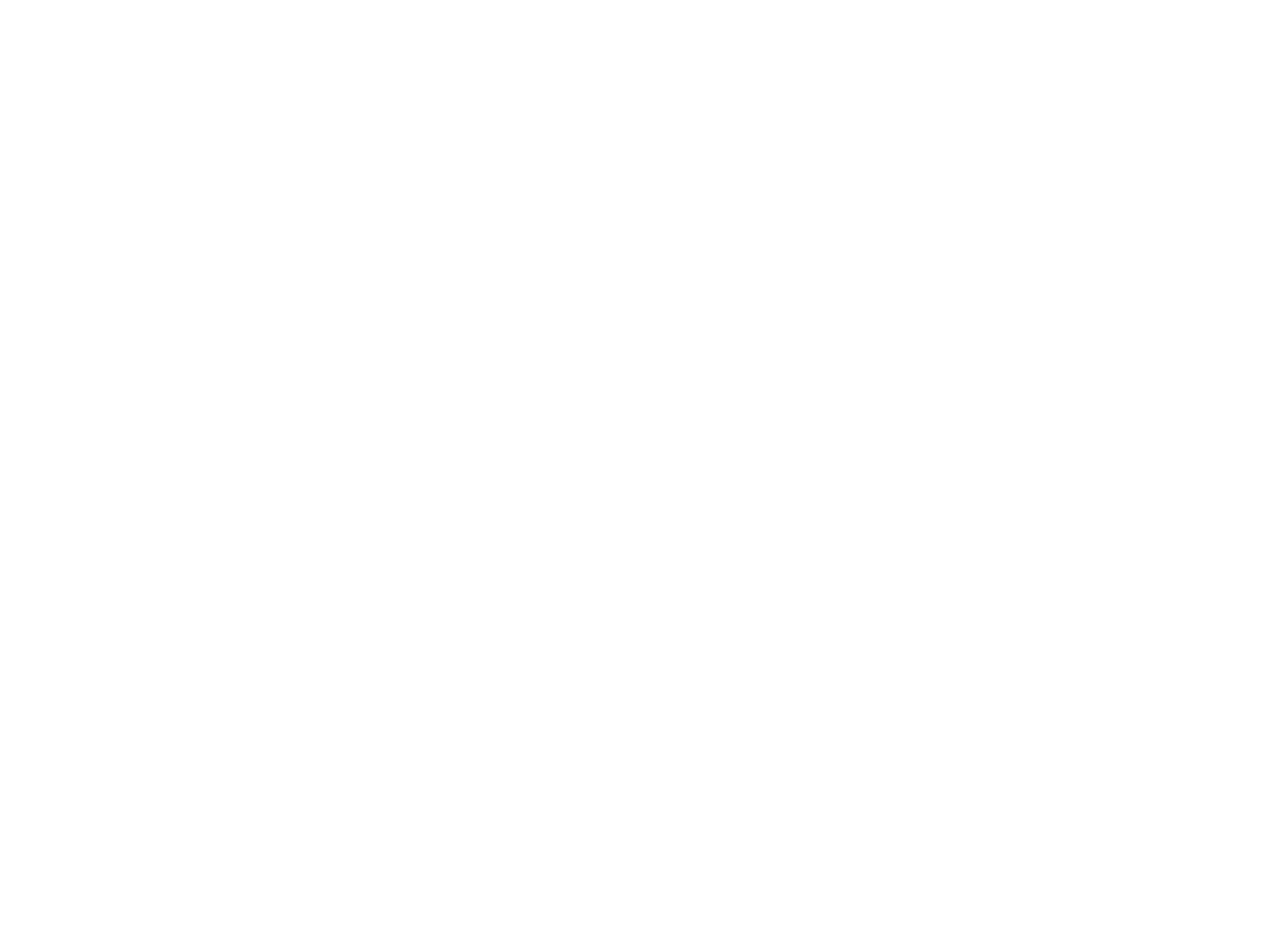
==== index.html @ be469f43 "Add files via upload" ====
<!DOCTYPE html>
<html class="nojs html css_verticalspacer" lang="en-GB">
 <head>

  <meta http-equiv="Content-type" content="text/html;charset=UTF-8"/>
  <meta name="generator" content="2018.1.0.386"/>
  <meta name="viewport" content="width=device-width, initial-scale=1.0"/>
  
  <script type="text/javascript">
   // Update the 'nojs'/'js' class on the html node
document.documentElement.className = document.documentElement.className.replace(/\bnojs\b/g, 'js');

// Check that all required assets are uploaded and up-to-date
if(typeof Muse == "undefined") window.Muse = {}; window.Muse.assets = {"required":["museutils.js", "museconfig.js", "jquery.musepolyfill.bgsize.js", "jquery.watch.js", "require.js", "index.css"], "outOfDate":[]};
</script>
  
  <title>Home</title>
  <!-- CSS -->
  <link rel="stylesheet" type="text/css" href="css/site_global.css?crc=279173372"/>
  <link rel="stylesheet" type="text/css" href="css/master_a-master.css?crc=4163233869"/>
  <link rel="stylesheet" type="text/css" href="css/index.css?crc=4163771346" id="pagesheet"/>
   </head>
 <body class="museBGSize">

  <div class="clearfix borderbox" id="page"><!-- group -->
   <div class="clearfix grpelem" id="pu462-4"><!-- column -->
    <div class="OLM-H1 clearfix colelem" id="u462-4"><!-- content -->
     <p>HEAL YOUR LIFE</p>
    </div>
    <div class="OLM-H2 clearfix colelem" id="u465-4"><!-- content -->
     <h2>NLP CAOCHING</h2>
    </div>
   </div>
   <a class="nonblock nontext clearfix grpelem" id="u468-4" href="contact-us.html"><!-- content --><h2 class="OLM-H2">Contact Me</h2></a>
   <div class="verticalspacer" data-offset-top="0" data-content-above-spacer="217" data-content-below-spacer="99" data-sizePolicy="fixed" data-pintopage="page_fixedLeft"></div>
   <div class="clearfix grpelem" id="u449-30"><!-- content -->
    <p>NLP may be the most powerful vehicle for change in existence” Modern Psychology“ NLP could be the most important synthesis of knowledge about human communication” New Scientist Neuro Linguistic Programming</p>
    <p>&nbsp;</p>
    <p>&nbsp;</p>
    <p>Hello Gorgeous People</p>
    <p>&nbsp;</p>
    <p>My name is Gayle and I am a Trainer and Master practitioner and Coach of NLP.&nbsp; Neuro Linguistic Programming was created by two geniuses, Drs Richard Bandler and John Grinder, who studied excellence in humans and discovered how to replicate it in others.</p>
    <p>&nbsp;</p>
    <p>For over 20 years it has been my privilege to help 100s of people break through their barriers and find more personal joy and fulfilment in their lives.&nbsp; But don’t take my word for it.</p>
    <p>&nbsp;</p>
    <p>Here are a few of many testimonials from satisfied clients:</p>
    <p>&nbsp;</p>
    <p>“I have always thought that once you get to a certain age it is hard to change your ways and all the bad habits which you’ve acquired genetically or learned habits. You …. Have enabled my mind to acquire a new window of understanding, ….. you ….. helped me face and transford my mind after years of abuse, neglect, drugs amongst other genetic misfortunes. …… More importantly I’ve had some financial problems and by having one session with you those financial difficulties have seemed to almost vanish with this renewed method of thinking from you.</p>
    <p>&nbsp;</p>
    <p>Thanks for everything” Jack K.&nbsp; Music Publisher and hit song writer.</p>
    <p>&nbsp;</p>
    <p>“As soon as I finished the session with Gayle I felt a big part of my life, which has been holding me back since childhood, had shifted.&nbsp; My perspective had changed and I felt a lot more empowered.&nbsp; Physically I feel so much lighter now because a huge burden has been lifted off me emotionally.</p>
    <p>&nbsp;</p>
    <p>It is now 3 weeks later and I feel the improvements have integrated into my life”. Julie S. (sexual abuse in childhood)</p>
    <p>&nbsp;</p>
   </div>
  </div>
  <!-- Other scripts -->
  <script type="text/javascript">
   // Decide whether to suppress missing file error or not based on preference setting
var suppressMissingFileError = false
</script>
  <script type="text/javascript">
   window.Muse.assets.check=function(c){if(!window.Muse.assets.checked){window.Muse.assets.checked=!0;var b={},d=function(a,b){if(window.getComputedStyle){var c=window.getComputedStyle(a,null);return c&&c.getPropertyValue(b)||c&&c[b]||""}if(document.documentElement.currentStyle)return(c=a.currentStyle)&&c[b]||a.style&&a.style[b]||"";return""},a=function(a){if(a.match(/^rgb/))return a=a.replace(/\s+/g,"").match(/([\d\,]+)/gi)[0].split(","),(parseInt(a[0])<<16)+(parseInt(a[1])<<8)+parseInt(a[2]);if(a.match(/^\#/))return parseInt(a.substr(1),
16);return 0},f=function(f){for(var g=document.getElementsByTagName("link"),j=0;j<g.length;j++)if("text/css"==g[j].type){var l=(g[j].href||"").match(/\/?css\/([\w\-]+\.css)\?crc=(\d+)/);if(!l||!l[1]||!l[2])break;b[l[1]]=l[2]}g=document.createElement("div");g.className="version";g.style.cssText="display:none; width:1px; height:1px;";document.getElementsByTagName("body")[0].appendChild(g);for(j=0;j<Muse.assets.required.length;){var l=Muse.assets.required[j],k=l.match(/([\w\-\.]+)\.(\w+)$/),i=k&&k[1]?
k[1]:null,k=k&&k[2]?k[2]:null;switch(k.toLowerCase()){case "css":i=i.replace(/\W/gi,"_").replace(/^([^a-z])/gi,"_$1");g.className+=" "+i;i=a(d(g,"color"));k=a(d(g,"backgroundColor"));i!=0||k!=0?(Muse.assets.required.splice(j,1),"undefined"!=typeof b[l]&&(i!=b[l]>>>24||k!=(b[l]&16777215))&&Muse.assets.outOfDate.push(l)):j++;g.className="version";break;case "js":j++;break;default:throw Error("Unsupported file type: "+k);}}c?c().jquery!="1.8.3"&&Muse.assets.outOfDate.push("jquery-1.8.3.min.js"):Muse.assets.required.push("jquery-1.8.3.min.js");
g.parentNode.removeChild(g);if(Muse.assets.outOfDate.length||Muse.assets.required.length)g="Some files on the server may be missing or incorrect. Clear browser cache and try again. If the problem persists please contact website author.",f&&Muse.assets.outOfDate.length&&(g+="\nOut of date: "+Muse.assets.outOfDate.join(",")),f&&Muse.assets.required.length&&(g+="\nMissing: "+Muse.assets.required.join(",")),suppressMissingFileError?(g+="\nUse SuppressMissingFileError key in AppPrefs.xml to show missing file error pop up.",console.log(g)):alert(g)};location&&location.search&&location.search.match&&location.search.match(/muse_debug/gi)?
setTimeout(function(){f(!0)},5E3):f()}};
var muse_init=function(){require.config({baseUrl:""});require(["jquery","museutils","whatinput","jquery.musepolyfill.bgsize","jquery.watch"],function(c){var $ = c;$(document).ready(function(){try{
window.Muse.assets.check($);/* body */
Muse.Utils.transformMarkupToFixBrowserProblemsPreInit();/* body */
Muse.Utils.prepHyperlinks(true);/* body */
Muse.Utils.makeButtonsVisibleAfterSettingMinWidth();/* body */
Muse.Utils.fullPage('#page');/* 100% height page */
Muse.Utils.showWidgetsWhenReady();/* body */
Muse.Utils.transformMarkupToFixBrowserProblems();/* body */
}catch(b){if(b&&"function"==typeof b.notify?b.notify():Muse.Assert.fail("Error calling selector function: "+b),false)throw b;}})})};

</script>
  <!-- RequireJS script -->
  <script src="scripts/require.js?crc=7928878" type="text/javascript" async data-main="scripts/museconfig.js?crc=4286661555" onload="if (requirejs) requirejs.onError = function(requireType, requireModule) { if (requireType && requireType.toString && requireType.toString().indexOf && 0 <= requireType.toString().indexOf('#scripterror')) window.Muse.assets.check(); }" onerror="window.Muse.assets.check();"></script>
   </body>
</html>
---- css/site_global.css ----
html{min-height:100%;min-width:100%;-ms-text-size-adjust:none;}body,div,dl,dt,dd,ul,ol,li,nav,h1,h2,h3,h4,h5,h6,pre,code,form,fieldset,legend,input,button,textarea,p,blockquote,th,td,a{margin:0px;padding:0px;border-width:0px;border-style:solid;border-color:transparent;-webkit-transform-origin:left top;-ms-transform-origin:left top;-o-transform-origin:left top;transform-origin:left top;background-repeat:no-repeat;}button.submit-btn{-moz-box-sizing:content-box;-webkit-box-sizing:content-box;box-sizing:content-box;}.transition{-webkit-transition-property:background-image,background-position,background-color,border-color,border-radius,color,font-size,font-style,font-weight,letter-spacing,line-height,text-align,box-shadow,text-shadow,opacity;transition-property:background-image,background-position,background-color,border-color,border-radius,color,font-size,font-style,font-weight,letter-spacing,line-height,text-align,box-shadow,text-shadow,opacity;}.transition *{-webkit-transition:inherit;transition:inherit;}table{border-collapse:collapse;border-spacing:0px;}fieldset,img{border:0px;border-style:solid;-webkit-transform-origin:left top;-ms-transform-origin:left top;-o-transform-origin:left top;transform-origin:left top;}address,caption,cite,code,dfn,em,strong,th,var,optgroup{font-style:inherit;font-weight:inherit;}del,ins{text-decoration:none;}li{list-style:none;}caption,th{text-align:left;}h1,h2,h3,h4,h5,h6{font-size:100%;font-weight:inherit;}input,button,textarea,select,optgroup,option{font-family:inherit;font-size:inherit;font-style:inherit;font-weight:inherit;}.form-grp input,.form-grp textarea{-webkit-appearance:none;-webkit-border-radius:0;}body{font-family:Arial, Helvetica Neue, Helvetica, sans-serif;text-align:left;font-size:14px;line-height:17px;word-wrap:break-word;text-rendering:optimizeLegibility;-moz-font-feature-settings:'liga';-ms-font-feature-settings:'liga';-webkit-font-feature-settings:'liga';font-feature-settings:'liga';}a:link{color:#0000FF;text-decoration:underline;}a:visited{color:#800080;text-decoration:underline;}a:hover{color:#0000FF;text-decoration:underline;}a:active{color:#EE0000;text-decoration:underline;}a.nontext{color:black;text-decoration:none;font-style:normal;font-weight:normal;}.normal_text{color:#000000;direction:ltr;font-family:Arial, Helvetica Neue, Helvetica, sans-serif;font-size:14px;font-style:normal;font-weight:normal;letter-spacing:0px;line-height:17px;text-align:left;text-decoration:none;text-indent:0px;text-transform:none;vertical-align:0px;padding:0px;}.OLM-H2{color:#FFFFFF;font-family:Arial, Helvetica Neue, Helvetica, sans-serif;font-size:14px;padding:0px;}.OLM-H1{color:#FFFFFF;font-family:Trebuchet, Trebuchet MS, Tahoma, Arial, sans-serif;font-size:17px;font-weight:bold;padding:0px;}.list0 li:before{position:absolute;right:100%;letter-spacing:0px;text-decoration:none;font-weight:normal;font-style:normal;}.rtl-list li:before{right:auto;left:100%;}.nls-None > li:before,.nls-None .list3 > li:before,.nls-None .list6 > li:before{margin-right:6px;content:'•';}.nls-None .list1 > li:before,.nls-None .list4 > li:before,.nls-None .list7 > li:before{margin-right:6px;content:'○';}.nls-None,.nls-None .list1,.nls-None .list2,.nls-None .list3,.nls-None .list4,.nls-None .list5,.nls-None .list6,.nls-None .list7,.nls-None .list8{padding-left:34px;}.nls-None.rtl-list,.nls-None .list1.rtl-list,.nls-None .list2.rtl-list,.nls-None .list3.rtl-list,.nls-None .list4.rtl-list,.nls-None .list5.rtl-list,.nls-None .list6.rtl-list,.nls-None .list7.rtl-list,.nls-None .list8.rtl-list{padding-left:0px;padding-right:34px;}.nls-None .list2 > li:before,.nls-None .list5 > li:before,.nls-None .list8 > li:before{margin-right:6px;content:'-';}.nls-None.rtl-list > li:before,.nls-None .list1.rtl-list > li:before,.nls-None .list2.rtl-list > li:before,.nls-None .list3.rtl-list > li:before,.nls-None .list4.rtl-list > li:before,.nls-None .list5.rtl-list > li:before,.nls-None .list6.rtl-list > li:before,.nls-None .list7.rtl-list > li:before,.nls-None .list8.rtl-list > li:before{margin-right:0px;margin-left:6px;}.TabbedPanelsTab{white-space:nowrap;}.MenuBar .MenuBarView,.MenuBar .SubMenuView{display:block;list-style:none;}.MenuBar .SubMenu{display:none;position:absolute;}.NoWrap{white-space:nowrap;word-wrap:normal;}.rootelem{margin-left:auto;margin-right:auto;}.colelem{display:inline;float:left;clear:both;}.clearfix:after{content:"\0020";visibility:hidden;display:block;height:0px;clear:both;}*:first-child+html .clearfix{zoom:1;}.clip_frame{overflow:hidden;}.popup_anchor{position:relative;width:0px;height:0px;}.allow_click_through *{pointer-events:auto;}.popup_element{z-index:100000;}.svg{display:block;vertical-align:top;}span.wrap{content:'';clear:left;display:block;}span.actAsInlineDiv{display:inline-block;}.position_content,.excludeFromNormalFlow{float:left;}.preload_images{position:absolute;overflow:hidden;left:-9999px;top:-9999px;height:1px;width:1px;}.preload{height:1px;width:1px;}.animateStates{-webkit-transition:0.3s ease-in-out;-moz-transition:0.3s ease-in-out;-o-transition:0.3s ease-in-out;transition:0.3s ease-in-out;}[data-whatinput="mouse"] *:focus,[data-whatinput="touch"] *:focus,input:focus,textarea:focus{outline:none;}textarea{resize:none;overflow:auto;}.allow_click_through,.fld-prompt{pointer-events:none;}.wrapped-input{position:absolute;top:0px;left:0px;background:transparent;border:none;}.submit-btn{z-index:50000;cursor:pointer;}.anchor_item{width:22px;height:18px;}.MenuBar .SubMenuVisible,.MenuBarVertical .SubMenuVisible,.MenuBar .SubMenu .SubMenuVisible,.popup_element.Active,span.actAsPara,.actAsDiv,a.nonblock.nontext,img.block{display:block;}.widget_invisible,.js .invi,.js .mse_pre_init{visibility:hidden;}.ose_ei{visibility:hidden;z-index:0;}.no_vert_scroll{overflow-y:hidden;}.always_vert_scroll{overflow-y:scroll;}.always_horz_scroll{overflow-x:scroll;}.fullscreen{overflow:hidden;left:0px;top:0px;position:fixed;height:100%;width:100%;-moz-box-sizing:border-box;-webkit-box-sizing:border-box;-ms-box-sizing:border-box;box-sizing:border-box;}.fullwidth{position:absolute;}.borderbox{-moz-box-sizing:border-box;-webkit-box-sizing:border-box;-ms-box-sizing:border-box;box-sizing:border-box;}.scroll_wrapper{position:absolute;overflow:auto;left:0px;right:0px;top:0px;bottom:0px;padding-top:0px;padding-bottom:0px;margin-top:0px;margin-bottom:0px;}.browser_width > *{position:absolute;left:0px;right:0px;}.grpelem,.accordion_wrapper{display:inline;float:left;}.fld-checkbox input[type=checkbox],.fld-radiobutton input[type=radio]{position:absolute;overflow:hidden;clip:rect(0px, 0px, 0px, 0px);height:1px;width:1px;margin:-1px;padding:0px;border:0px;}.fld-checkbox input[type=checkbox] + label,.fld-radiobutton input[type=radio] + label{display:inline-block;background-repeat:no-repeat;cursor:pointer;float:left;width:100%;height:100%;}.pointer_cursor,.fld-recaptcha-mode,.fld-recaptcha-refresh,.fld-recaptcha-help{cursor:pointer;}p,h1,h2,h3,h4,h5,h6,ol,ul,span.actAsPara{max-height:1000000px;}.superscript{vertical-align:super;font-size:66%;line-height:0px;}.subscript{vertical-align:sub;font-size:66%;line-height:0px;}.horizontalSlideShow{-ms-touch-action:pan-y;touch-action:pan-y;}.verticalSlideShow{-ms-touch-action:pan-x;touch-action:pan-x;}.colelem100,.verticalspacer{clear:both;}.list0 li,.MenuBar .MenuItemContainer,.SlideShowContentPanel .fullscreen img,.css_verticalspacer .verticalspacer{position:relative;}.popup_element.Inactive,.js .disn,.js .an_invi,.hidden,.breakpoint{display:none;}#muse_css_mq{position:absolute;display:none;background-color:#FFFFFE;}.fluid_height_spacer{width:0.01px;}.muse_check_css{display:none;position:fixed;}@media screen and (-webkit-min-device-pixel-ratio:0){body{text-rendering:auto;}}
---- css/master_a-master.css ----
#u462-4{background-color:transparent;line-height:20px;}#u465-4,#u468-4{background-color:transparent;line-height:17px;}
---- css/index.css ----
.version.index{color:#0000F8;background-color:#2E1BD2;}#muse_css_mq{background-color:#FFFFFF;}#page{z-index:1;min-height:845px;background-image:none;border-width:0px;border-color:#000000;background-color:transparent;width:100%;max-width:960px;margin-left:auto;margin-right:auto;}#pu462-4{z-index:2;margin-right:-10000px;margin-top:20px;width:14.8%;margin-left:7.61%;}#u462-4{z-index:2;min-height:22px;position:relative;width:100%;}#u465-4{z-index:6;min-height:23px;margin-top:153px;position:relative;width:78.17%;}#u468-4{z-index:10;min-height:21px;position:relative;margin-right:-10000px;margin-top:20px;width:8.55%;left:60.42%;}.css_verticalspacer .verticalspacer{height:calc(100vh - 316px);}#u449-30{z-index:14;min-height:368px;background-color:transparent;color:#FFFFFF;font-size:12px;line-height:14px;font-family:Verdana, Tahoma, Geneva, sans-serif;position:relative;margin-right:-10000px;margin-top:-626px;width:62.5%;left:7.61%;}.html{background:#FFFFFF url("../images/pexels-k-zoltan-544554-02.jpg?crc=3917514947") no-repeat center center scroll;background-size:cover;}body{position:relative;min-width:320px;padding-bottom:99px;}.verticalspacer{min-height:627px;}
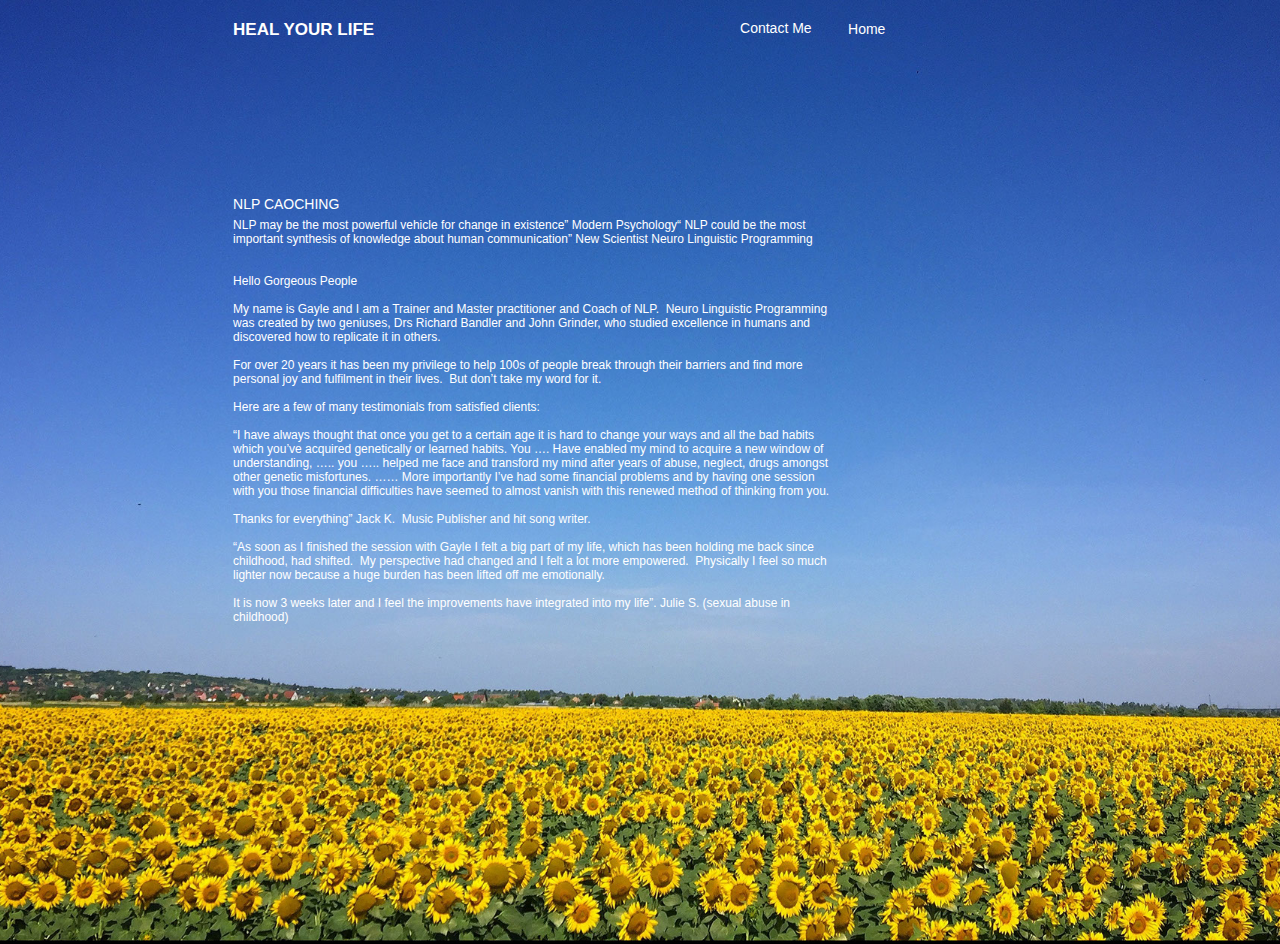
==== commit 04bbe148: "Add files via upload" ====
--- a/index.html
+++ b/index.html
@@ -17,8 +17,8 @@
   <title>Home</title>
   <!-- CSS -->
   <link rel="stylesheet" type="text/css" href="css/site_global.css?crc=279173372"/>
-  <link rel="stylesheet" type="text/css" href="css/master_a-master.css?crc=4163233869"/>
-  <link rel="stylesheet" type="text/css" href="css/index.css?crc=4163771346" id="pagesheet"/>
+  <link rel="stylesheet" type="text/css" href="css/master_a-master.css?crc=483808136"/>
+  <link rel="stylesheet" type="text/css" href="css/index.css?crc=3932527385" id="pagesheet"/>
    </head>
  <body class="museBGSize">
 
@@ -27,12 +27,13 @@
     <div class="OLM-H1 clearfix colelem" id="u462-4"><!-- content -->
      <p>HEAL YOUR LIFE</p>
     </div>
-    <div class="OLM-H2 clearfix colelem" id="u465-4"><!-- content -->
+    <div class="OLM-H2 clearfix colelem" id="u545-4"><!-- content -->
      <h2>NLP CAOCHING</h2>
     </div>
    </div>
    <a class="nonblock nontext clearfix grpelem" id="u468-4" href="contact-us.html"><!-- content --><h2 class="OLM-H2">Contact Me</h2></a>
-   <div class="verticalspacer" data-offset-top="0" data-content-above-spacer="217" data-content-below-spacer="99" data-sizePolicy="fixed" data-pintopage="page_fixedLeft"></div>
+   <a class="nonblock nontext MuseLinkActive clearfix grpelem" id="u557-4" href="index.html"><!-- content --><h2 class="OLM-H2">Home</h2></a>
+   <div class="verticalspacer" data-offset-top="359" data-content-above-spacer="218" data-content-below-spacer="99" data-sizePolicy="fixed" data-pintopage="page_fixedLeft"></div>
    <div class="clearfix grpelem" id="u449-30"><!-- content -->
     <p>NLP may be the most powerful vehicle for change in existence” Modern Psychology“ NLP could be the most important synthesis of knowledge about human communication” New Scientist Neuro Linguistic Programming</p>
     <p>&nbsp;</p>
--- a/css/master_a-master.css
+++ b/css/master_a-master.css
@@ -1 +1 @@
-#u462-4{background-color:transparent;line-height:20px;}#u465-4,#u468-4{background-color:transparent;line-height:17px;}+#u462-4{background-color:transparent;line-height:20px;}#u468-4,#u557-4{background-color:transparent;line-height:17px;}--- a/css/index.css
+++ b/css/index.css
@@ -1 +1 @@
-.version.index{color:#0000F8;background-color:#2E1BD2;}#muse_css_mq{background-color:#FFFFFF;}#page{z-index:1;min-height:845px;background-image:none;border-width:0px;border-color:#000000;background-color:transparent;width:100%;max-width:960px;margin-left:auto;margin-right:auto;}#pu462-4{z-index:2;margin-right:-10000px;margin-top:20px;width:14.8%;margin-left:7.61%;}#u462-4{z-index:2;min-height:22px;position:relative;width:100%;}#u465-4{z-index:6;min-height:23px;margin-top:153px;position:relative;width:78.17%;}#u468-4{z-index:10;min-height:21px;position:relative;margin-right:-10000px;margin-top:20px;width:8.55%;left:60.42%;}.css_verticalspacer .verticalspacer{height:calc(100vh - 316px);}#u449-30{z-index:14;min-height:368px;background-color:transparent;color:#FFFFFF;font-size:12px;line-height:14px;font-family:Verdana, Tahoma, Geneva, sans-serif;position:relative;margin-right:-10000px;margin-top:-626px;width:62.5%;left:7.61%;}.html{background:#FFFFFF url("../images/pexels-k-zoltan-544554-02.jpg?crc=3917514947") no-repeat center center scroll;background-size:cover;}body{position:relative;min-width:320px;padding-bottom:99px;}.verticalspacer{min-height:627px;}+.version.index{color:#0000EA;background-color:#659B19;}#muse_css_mq{background-color:#FFFFFF;}#page{z-index:1;min-height:845px;background-image:none;border-width:0px;border-color:#000000;background-color:transparent;width:100%;max-width:960px;margin-left:auto;margin-right:auto;}#pu462-4{z-index:2;margin-right:-10000px;margin-top:20px;width:14.8%;margin-left:7.61%;}#u462-4{z-index:2;min-height:22px;position:relative;width:100%;}#u545-4{z-index:44;min-height:23px;background-color:transparent;line-height:17px;margin-top:154px;position:relative;width:78.17%;}#u468-4{z-index:6;min-height:21px;position:relative;margin-right:-10000px;margin-top:20px;width:8.55%;left:60.42%;}#u557-4{z-index:10;min-height:18px;position:relative;margin-right:-10000px;margin-top:21px;width:6.88%;left:71.67%;}.css_verticalspacer .verticalspacer{height:calc(100vh - 317px);}#u449-30{z-index:14;min-height:368px;background-color:transparent;color:#FFFFFF;font-size:12px;line-height:14px;font-family:Verdana, Tahoma, Geneva, sans-serif;position:relative;margin-right:-10000px;margin-top:-626px;width:62.5%;left:7.61%;}.html{background:#FFFFFF url("../images/pexels-k-zoltan-544554-02.jpg?crc=3917514947") no-repeat center center scroll;background-size:cover;}body{position:relative;min-width:320px;padding-bottom:99px;}.verticalspacer{min-height:626px;}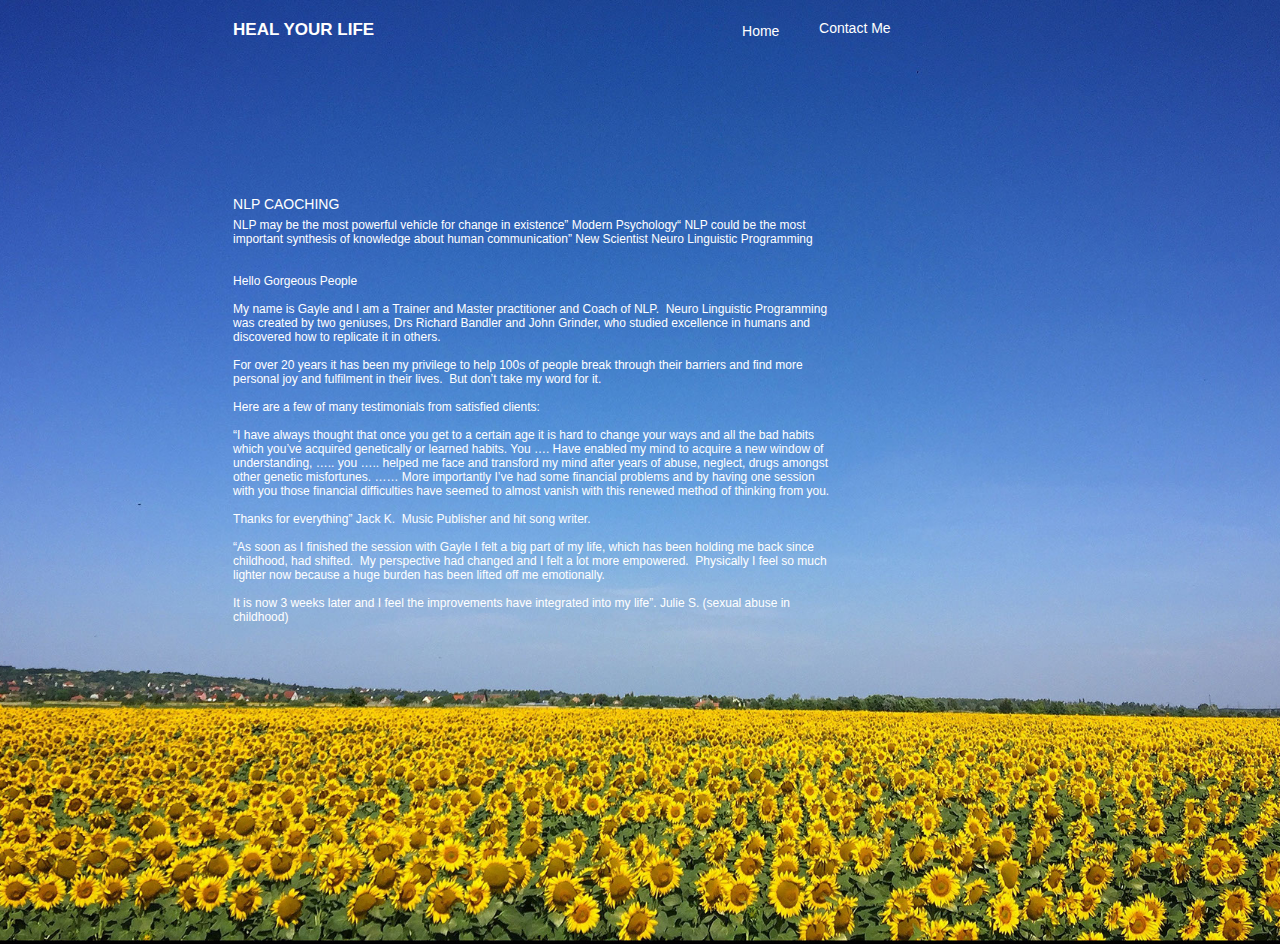
==== commit aae45732: "Add files via upload" ====
--- a/index.html
+++ b/index.html
@@ -17,8 +17,8 @@
   <title>Home</title>
   <!-- CSS -->
   <link rel="stylesheet" type="text/css" href="css/site_global.css?crc=279173372"/>
-  <link rel="stylesheet" type="text/css" href="css/master_a-master.css?crc=483808136"/>
-  <link rel="stylesheet" type="text/css" href="css/index.css?crc=3932527385" id="pagesheet"/>
+  <link rel="stylesheet" type="text/css" href="css/master_a-master.css?crc=4200495680"/>
+  <link rel="stylesheet" type="text/css" href="css/index.css?crc=4233924218" id="pagesheet"/>
    </head>
  <body class="museBGSize">
 
@@ -31,8 +31,8 @@
      <h2>NLP CAOCHING</h2>
     </div>
    </div>
+   <a class="nonblock nontext MuseLinkActive clearfix grpelem" id="u557-4" href="index.html"><!-- content --><h2 class="OLM-H2">Home</h2></a>
    <a class="nonblock nontext clearfix grpelem" id="u468-4" href="contact-us.html"><!-- content --><h2 class="OLM-H2">Contact Me</h2></a>
-   <a class="nonblock nontext MuseLinkActive clearfix grpelem" id="u557-4" href="index.html"><!-- content --><h2 class="OLM-H2">Home</h2></a>
    <div class="verticalspacer" data-offset-top="359" data-content-above-spacer="218" data-content-below-spacer="99" data-sizePolicy="fixed" data-pintopage="page_fixedLeft"></div>
    <div class="clearfix grpelem" id="u449-30"><!-- content -->
     <p>NLP may be the most powerful vehicle for change in existence” Modern Psychology“ NLP could be the most important synthesis of knowledge about human communication” New Scientist Neuro Linguistic Programming</p>
--- a/css/master_a-master.css
+++ b/css/master_a-master.css
@@ -1 +1 @@
-#u462-4{background-color:transparent;line-height:20px;}#u468-4,#u557-4{background-color:transparent;line-height:17px;}+#u462-4{background-color:transparent;line-height:20px;}#u557-4,#u468-4{background-color:transparent;line-height:17px;}--- a/css/index.css
+++ b/css/index.css
@@ -1 +1 @@
-.version.index{color:#0000EA;background-color:#659B19;}#muse_css_mq{background-color:#FFFFFF;}#page{z-index:1;min-height:845px;background-image:none;border-width:0px;border-color:#000000;background-color:transparent;width:100%;max-width:960px;margin-left:auto;margin-right:auto;}#pu462-4{z-index:2;margin-right:-10000px;margin-top:20px;width:14.8%;margin-left:7.61%;}#u462-4{z-index:2;min-height:22px;position:relative;width:100%;}#u545-4{z-index:44;min-height:23px;background-color:transparent;line-height:17px;margin-top:154px;position:relative;width:78.17%;}#u468-4{z-index:6;min-height:21px;position:relative;margin-right:-10000px;margin-top:20px;width:8.55%;left:60.42%;}#u557-4{z-index:10;min-height:18px;position:relative;margin-right:-10000px;margin-top:21px;width:6.88%;left:71.67%;}.css_verticalspacer .verticalspacer{height:calc(100vh - 317px);}#u449-30{z-index:14;min-height:368px;background-color:transparent;color:#FFFFFF;font-size:12px;line-height:14px;font-family:Verdana, Tahoma, Geneva, sans-serif;position:relative;margin-right:-10000px;margin-top:-626px;width:62.5%;left:7.61%;}.html{background:#FFFFFF url("../images/pexels-k-zoltan-544554-02.jpg?crc=3917514947") no-repeat center center scroll;background-size:cover;}body{position:relative;min-width:320px;padding-bottom:99px;}.verticalspacer{min-height:626px;}+.version.index{color:#0000FC;background-color:#5C8E7A;}#muse_css_mq{background-color:#FFFFFF;}#page{z-index:1;min-height:845px;background-image:none;border-width:0px;border-color:#000000;background-color:transparent;width:100%;max-width:960px;margin-left:auto;margin-right:auto;}#pu462-4{z-index:2;margin-right:-10000px;margin-top:20px;width:14.8%;margin-left:7.61%;}#u462-4{z-index:2;min-height:22px;position:relative;width:100%;}#u545-4{z-index:44;min-height:23px;background-color:transparent;line-height:17px;margin-top:154px;position:relative;width:78.17%;}#u557-4{z-index:10;min-height:18px;position:relative;margin-right:-10000px;margin-top:23px;width:6.88%;left:60.63%;}#u468-4{z-index:6;min-height:21px;position:relative;margin-right:-10000px;margin-top:20px;width:8.55%;left:68.65%;}.css_verticalspacer .verticalspacer{height:calc(100vh - 317px);}#u449-30{z-index:14;min-height:368px;background-color:transparent;color:#FFFFFF;font-size:12px;line-height:14px;font-family:Verdana, Tahoma, Geneva, sans-serif;position:relative;margin-right:-10000px;margin-top:-626px;width:62.5%;left:7.61%;}.html{background:#FFFFFF url("../images/pexels-k-zoltan-544554-02.jpg?crc=3917514947") no-repeat center center scroll;background-size:cover;}body{position:relative;min-width:320px;padding-bottom:99px;}.verticalspacer{min-height:626px;}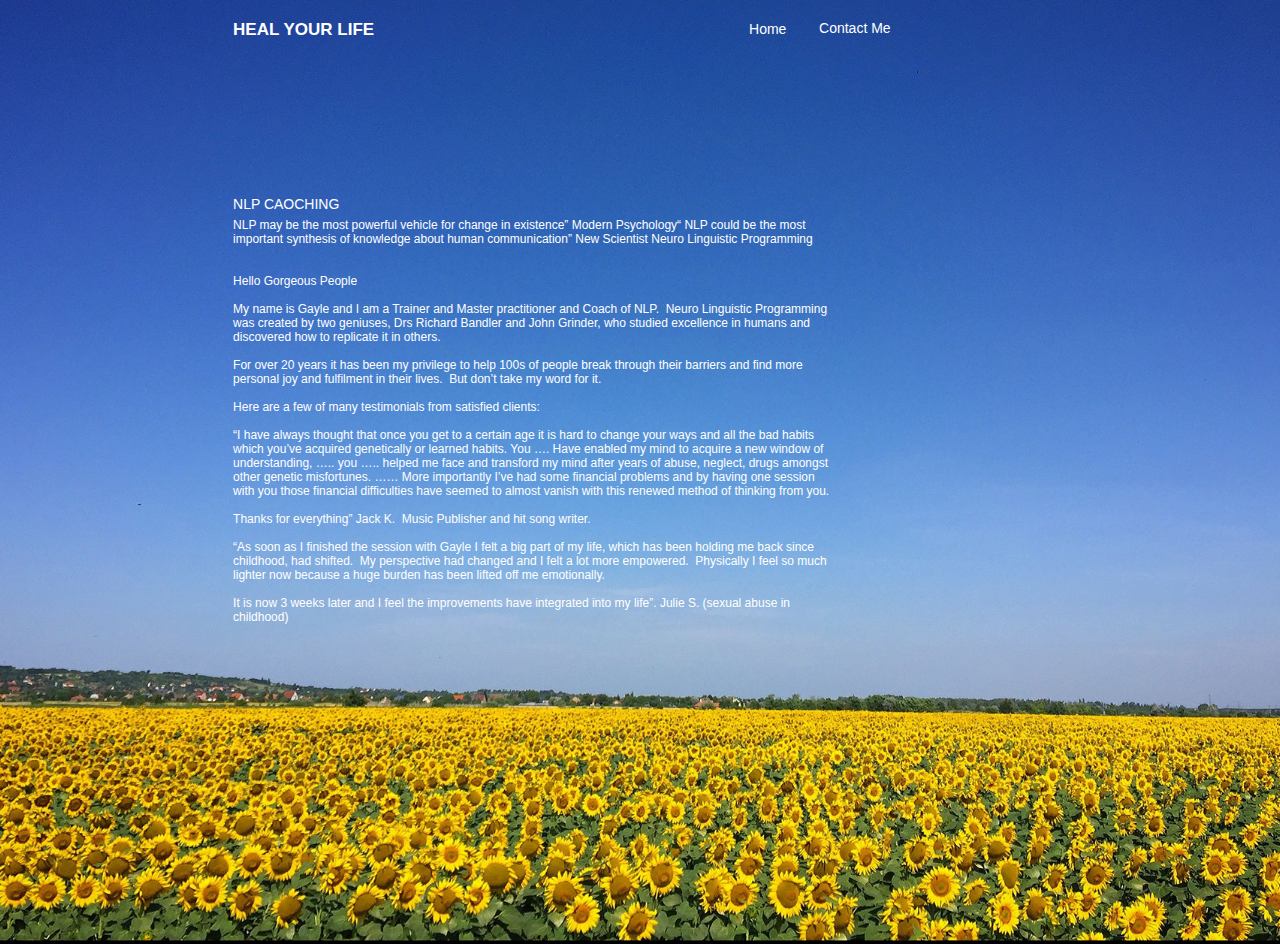
==== commit df515dfa: "Add files via upload" ====
--- a/index.html
+++ b/index.html
@@ -18,7 +18,7 @@
   <!-- CSS -->
   <link rel="stylesheet" type="text/css" href="css/site_global.css?crc=279173372"/>
   <link rel="stylesheet" type="text/css" href="css/master_a-master.css?crc=4200495680"/>
-  <link rel="stylesheet" type="text/css" href="css/index.css?crc=4233924218" id="pagesheet"/>
+  <link rel="stylesheet" type="text/css" href="css/index.css?crc=227581281" id="pagesheet"/>
    </head>
  <body class="museBGSize">
 
--- a/css/index.css
+++ b/css/index.css
@@ -1 +1 @@
-.version.index{color:#0000FC;background-color:#5C8E7A;}#muse_css_mq{background-color:#FFFFFF;}#page{z-index:1;min-height:845px;background-image:none;border-width:0px;border-color:#000000;background-color:transparent;width:100%;max-width:960px;margin-left:auto;margin-right:auto;}#pu462-4{z-index:2;margin-right:-10000px;margin-top:20px;width:14.8%;margin-left:7.61%;}#u462-4{z-index:2;min-height:22px;position:relative;width:100%;}#u545-4{z-index:44;min-height:23px;background-color:transparent;line-height:17px;margin-top:154px;position:relative;width:78.17%;}#u557-4{z-index:10;min-height:18px;position:relative;margin-right:-10000px;margin-top:23px;width:6.88%;left:60.63%;}#u468-4{z-index:6;min-height:21px;position:relative;margin-right:-10000px;margin-top:20px;width:8.55%;left:68.65%;}.css_verticalspacer .verticalspacer{height:calc(100vh - 317px);}#u449-30{z-index:14;min-height:368px;background-color:transparent;color:#FFFFFF;font-size:12px;line-height:14px;font-family:Verdana, Tahoma, Geneva, sans-serif;position:relative;margin-right:-10000px;margin-top:-626px;width:62.5%;left:7.61%;}.html{background:#FFFFFF url("../images/pexels-k-zoltan-544554-02.jpg?crc=3917514947") no-repeat center center scroll;background-size:cover;}body{position:relative;min-width:320px;padding-bottom:99px;}.verticalspacer{min-height:626px;}+.version.index{color:#00000D;background-color:#909D61;}#muse_css_mq{background-color:#FFFFFF;}#page{z-index:1;min-height:845px;background-image:none;border-width:0px;border-color:#000000;background-color:transparent;width:100%;max-width:960px;margin-left:auto;margin-right:auto;}#pu462-4{z-index:2;margin-right:-10000px;margin-top:20px;width:14.8%;margin-left:7.61%;}#u462-4{z-index:2;min-height:22px;position:relative;width:100%;}#u545-4{z-index:44;min-height:23px;background-color:transparent;line-height:17px;margin-top:154px;position:relative;width:78.17%;}#u557-4{z-index:10;min-height:18px;position:relative;margin-right:-10000px;margin-top:21px;width:6.88%;left:61.36%;}#u468-4{z-index:6;min-height:21px;position:relative;margin-right:-10000px;margin-top:20px;width:8.55%;left:68.65%;}.css_verticalspacer .verticalspacer{height:calc(100vh - 317px);}#u449-30{z-index:14;min-height:368px;background-color:transparent;color:#FFFFFF;font-size:12px;line-height:14px;font-family:Verdana, Tahoma, Geneva, sans-serif;position:relative;margin-right:-10000px;margin-top:-626px;width:62.5%;left:7.61%;}.html{background:#FFFFFF url("../images/pexels-k-zoltan-544554-02.jpg?crc=3917514947") no-repeat center center scroll;background-size:cover;}body{position:relative;min-width:320px;padding-bottom:99px;}.verticalspacer{min-height:626px;}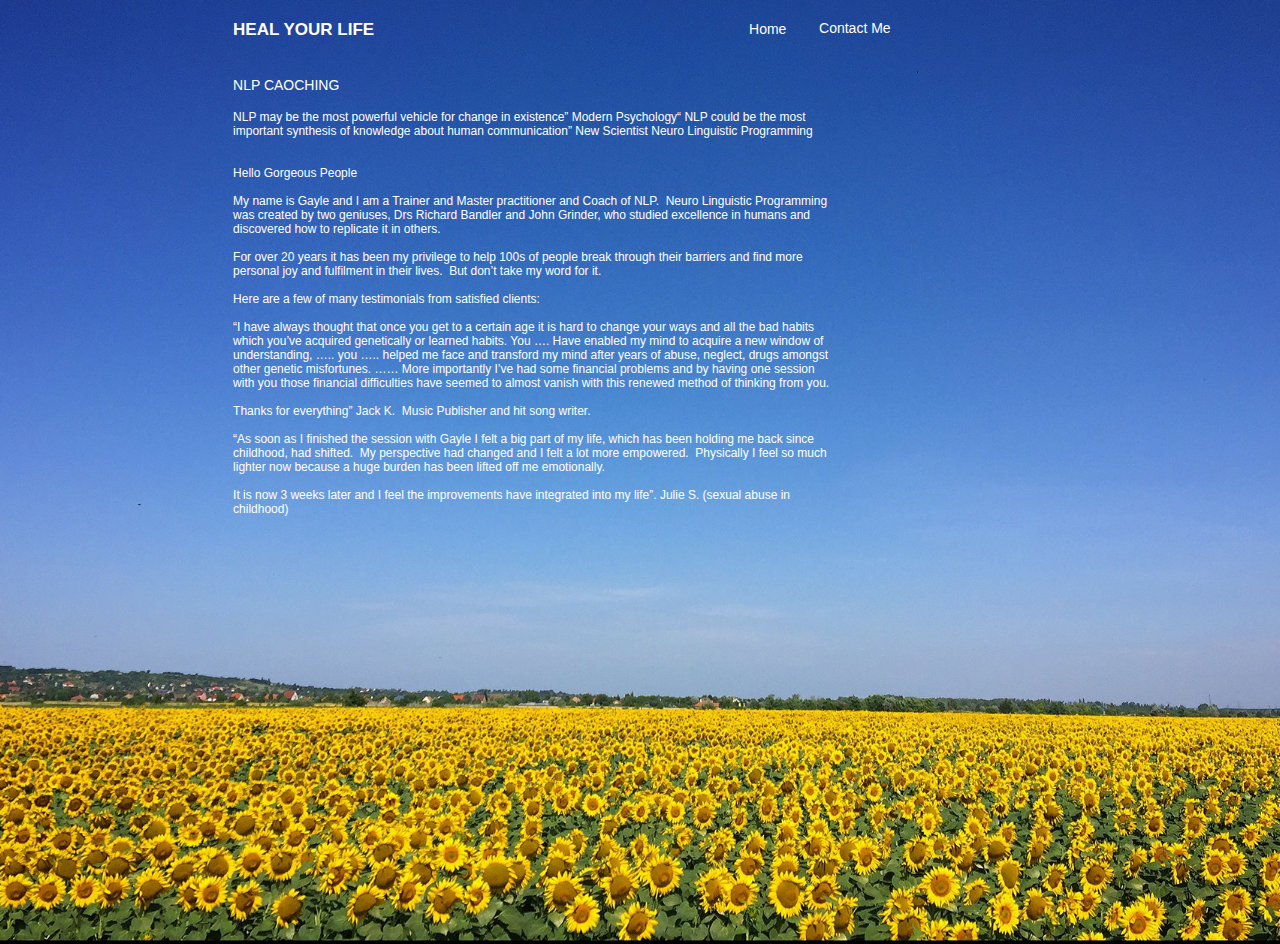
==== commit 1360ed10: "Add files via upload" ====
--- a/index.html
+++ b/index.html
@@ -11,49 +11,74 @@
 document.documentElement.className = document.documentElement.className.replace(/\bnojs\b/g, 'js');
 
 // Check that all required assets are uploaded and up-to-date
-if(typeof Muse == "undefined") window.Muse = {}; window.Muse.assets = {"required":["museutils.js", "museconfig.js", "jquery.musepolyfill.bgsize.js", "jquery.watch.js", "require.js", "index.css"], "outOfDate":[]};
+if(typeof Muse == "undefined") window.Muse = {}; window.Muse.assets = {"required":["museutils.js", "museconfig.js", "jquery.musepolyfill.bgsize.js", "jquery.watch.js", "jquery.museresponsive.js", "require.js", "index.css"], "outOfDate":[]};
 </script>
   
   <title>Home</title>
   <!-- CSS -->
   <link rel="stylesheet" type="text/css" href="css/site_global.css?crc=279173372"/>
   <link rel="stylesheet" type="text/css" href="css/master_a-master.css?crc=4200495680"/>
-  <link rel="stylesheet" type="text/css" href="css/index.css?crc=227581281" id="pagesheet"/>
+  <link rel="stylesheet" type="text/css" href="css/index.css?crc=4263866501" id="pagesheet"/>
+  <!-- IE-only CSS -->
+  <!--[if lt IE 9]>
+  <link rel="stylesheet" type="text/css" href="css/nomq_preview_master_a-master.css?crc=3824530138"/>
+  <link rel="stylesheet" type="text/css" href="css/nomq_index.css?crc=521531309" id="nomq_pagesheet"/>
+  <![endif]-->
    </head>
  <body class="museBGSize">
 
-  <div class="clearfix borderbox" id="page"><!-- group -->
-   <div class="clearfix grpelem" id="pu462-4"><!-- column -->
-    <div class="OLM-H1 clearfix colelem" id="u462-4"><!-- content -->
-     <p>HEAL YOUR LIFE</p>
+  <div class="breakpoint active" id="bp_infinity" data-min-width="601"><!-- responsive breakpoint node -->
+   <div class="clearfix borderbox" id="page"><!-- group -->
+    <div class="clearfix grpelem shared_content" id="pu462-4" data-content-guid="pu462-4_content"><!-- column -->
+     <div class="OLM-H1 clearfix colelem" id="u462-4"><!-- content -->
+      <p>HEAL YOUR LIFE</p>
+     </div>
+     <div class="OLM-H2 clearfix colelem" id="u1292-4"><!-- content -->
+      <h2>NLP CAOCHING</h2>
+     </div>
     </div>
-    <div class="OLM-H2 clearfix colelem" id="u545-4"><!-- content -->
-     <h2>NLP CAOCHING</h2>
+    <a class="nonblock nontext MuseLinkActive clearfix grpelem shared_content" id="u557-4" href="index.html" data-content-guid="u557-4_content"><!-- content --><h2 class="OLM-H2">Home</h2></a>
+    <a class="nonblock nontext clearfix grpelem shared_content" id="u468-4" href="contact-us.html" data-content-guid="u468-4_content"><!-- content --><h2 class="OLM-H2">Contact Me</h2></a>
+    <div class="verticalspacer" data-offset-top="100" data-content-above-spacer="100" data-content-below-spacer="99" data-sizePolicy="fixed" data-pintopage="page_fixedLeft"></div>
+    <div class="clearfix grpelem shared_content" id="u1355-30" data-content-guid="u1355-30_content"><!-- content -->
+     <p>NLP may be the most powerful vehicle for change in existence” Modern Psychology“ NLP could be the most important synthesis of knowledge about human communication” New Scientist Neuro Linguistic Programming</p>
+     <p>&nbsp;</p>
+     <p>&nbsp;</p>
+     <p>Hello Gorgeous People</p>
+     <p>&nbsp;</p>
+     <p>My name is Gayle and I am a Trainer and Master practitioner and Coach of NLP.&nbsp; Neuro Linguistic Programming was created by two geniuses, Drs Richard Bandler and John Grinder, who studied excellence in humans and discovered how to replicate it in others.</p>
+     <p>&nbsp;</p>
+     <p>For over 20 years it has been my privilege to help 100s of people break through their barriers and find more personal joy and fulfilment in their lives.&nbsp; But don’t take my word for it.</p>
+     <p>&nbsp;</p>
+     <p>Here are a few of many testimonials from satisfied clients:</p>
+     <p>&nbsp;</p>
+     <p>“I have always thought that once you get to a certain age it is hard to change your ways and all the bad habits which you’ve acquired genetically or learned habits. You …. Have enabled my mind to acquire a new window of understanding, ….. you ….. helped me face and transford my mind after years of abuse, neglect, drugs amongst other genetic misfortunes. …… More importantly I’ve had some financial problems and by having one session with you those financial difficulties have seemed to almost vanish with this renewed method of thinking from you.</p>
+     <p>&nbsp;</p>
+     <p>Thanks for everything” Jack K.&nbsp; Music Publisher and hit song writer.</p>
+     <p>&nbsp;</p>
+     <p>“As soon as I finished the session with Gayle I felt a big part of my life, which has been holding me back since childhood, had shifted.&nbsp; My perspective had changed and I felt a lot more empowered.&nbsp; Physically I feel so much lighter now because a huge burden has been lifted off me emotionally.</p>
+     <p>&nbsp;</p>
+     <p>It is now 3 weeks later and I feel the improvements have integrated into my life”. Julie S. (sexual abuse in childhood)</p>
+     <p>&nbsp;</p>
     </div>
    </div>
-   <a class="nonblock nontext MuseLinkActive clearfix grpelem" id="u557-4" href="index.html"><!-- content --><h2 class="OLM-H2">Home</h2></a>
-   <a class="nonblock nontext clearfix grpelem" id="u468-4" href="contact-us.html"><!-- content --><h2 class="OLM-H2">Contact Me</h2></a>
-   <div class="verticalspacer" data-offset-top="359" data-content-above-spacer="218" data-content-below-spacer="99" data-sizePolicy="fixed" data-pintopage="page_fixedLeft"></div>
-   <div class="clearfix grpelem" id="u449-30"><!-- content -->
-    <p>NLP may be the most powerful vehicle for change in existence” Modern Psychology“ NLP could be the most important synthesis of knowledge about human communication” New Scientist Neuro Linguistic Programming</p>
-    <p>&nbsp;</p>
-    <p>&nbsp;</p>
-    <p>Hello Gorgeous People</p>
-    <p>&nbsp;</p>
-    <p>My name is Gayle and I am a Trainer and Master practitioner and Coach of NLP.&nbsp; Neuro Linguistic Programming was created by two geniuses, Drs Richard Bandler and John Grinder, who studied excellence in humans and discovered how to replicate it in others.</p>
-    <p>&nbsp;</p>
-    <p>For over 20 years it has been my privilege to help 100s of people break through their barriers and find more personal joy and fulfilment in their lives.&nbsp; But don’t take my word for it.</p>
-    <p>&nbsp;</p>
-    <p>Here are a few of many testimonials from satisfied clients:</p>
-    <p>&nbsp;</p>
-    <p>“I have always thought that once you get to a certain age it is hard to change your ways and all the bad habits which you’ve acquired genetically or learned habits. You …. Have enabled my mind to acquire a new window of understanding, ….. you ….. helped me face and transford my mind after years of abuse, neglect, drugs amongst other genetic misfortunes. …… More importantly I’ve had some financial problems and by having one session with you those financial difficulties have seemed to almost vanish with this renewed method of thinking from you.</p>
-    <p>&nbsp;</p>
-    <p>Thanks for everything” Jack K.&nbsp; Music Publisher and hit song writer.</p>
-    <p>&nbsp;</p>
-    <p>“As soon as I finished the session with Gayle I felt a big part of my life, which has been holding me back since childhood, had shifted.&nbsp; My perspective had changed and I felt a lot more empowered.&nbsp; Physically I feel so much lighter now because a huge burden has been lifted off me emotionally.</p>
-    <p>&nbsp;</p>
-    <p>It is now 3 weeks later and I feel the improvements have integrated into my life”. Julie S. (sexual abuse in childhood)</p>
-    <p>&nbsp;</p>
+  </div>
+  <div class="breakpoint" id="bp_600" data-min-width="423" data-max-width="600"><!-- responsive breakpoint node -->
+   <div class="clearfix borderbox temp_no_id" data-orig-id="page"><!-- group -->
+    <span class="clearfix grpelem placeholder" data-placeholder-for="pu462-4_content"><!-- placeholder node --></span>
+    <span class="nonblock nontext MuseLinkActive clearfix grpelem placeholder" data-placeholder-for="u557-4_content"><!-- placeholder node --></span>
+    <span class="nonblock nontext clearfix grpelem placeholder" data-placeholder-for="u468-4_content"><!-- placeholder node --></span>
+    <div class="verticalspacer" data-offset-top="98" data-content-above-spacer="97" data-content-below-spacer="43" data-sizePolicy="fixed" data-pintopage="page_fixedLeft"></div>
+    <span class="clearfix grpelem placeholder" data-placeholder-for="u1355-30_content"><!-- placeholder node --></span>
+   </div>
+  </div>
+  <div class="breakpoint" id="bp_422" data-max-width="422"><!-- responsive breakpoint node -->
+   <div class="clearfix temp_no_id" data-orig-id="page"><!-- group -->
+    <span class="clearfix grpelem placeholder" data-placeholder-for="pu462-4_content"><!-- placeholder node --></span>
+    <span class="nonblock nontext MuseLinkActive clearfix grpelem placeholder" data-placeholder-for="u557-4_content"><!-- placeholder node --></span>
+    <span class="nonblock nontext clearfix grpelem placeholder" data-placeholder-for="u468-4_content"><!-- placeholder node --></span>
+    <div class="verticalspacer" data-offset-top="86" data-content-above-spacer="85" data-content-below-spacer="733"></div>
+    <span class="clearfix grpelem placeholder" data-placeholder-for="u1355-30_content"><!-- placeholder node --></span>
    </div>
   </div>
   <!-- Other scripts -->
@@ -67,13 +92,13 @@
 k[1]:null,k=k&&k[2]?k[2]:null;switch(k.toLowerCase()){case "css":i=i.replace(/\W/gi,"_").replace(/^([^a-z])/gi,"_$1");g.className+=" "+i;i=a(d(g,"color"));k=a(d(g,"backgroundColor"));i!=0||k!=0?(Muse.assets.required.splice(j,1),"undefined"!=typeof b[l]&&(i!=b[l]>>>24||k!=(b[l]&16777215))&&Muse.assets.outOfDate.push(l)):j++;g.className="version";break;case "js":j++;break;default:throw Error("Unsupported file type: "+k);}}c?c().jquery!="1.8.3"&&Muse.assets.outOfDate.push("jquery-1.8.3.min.js"):Muse.assets.required.push("jquery-1.8.3.min.js");
 g.parentNode.removeChild(g);if(Muse.assets.outOfDate.length||Muse.assets.required.length)g="Some files on the server may be missing or incorrect. Clear browser cache and try again. If the problem persists please contact website author.",f&&Muse.assets.outOfDate.length&&(g+="\nOut of date: "+Muse.assets.outOfDate.join(",")),f&&Muse.assets.required.length&&(g+="\nMissing: "+Muse.assets.required.join(",")),suppressMissingFileError?(g+="\nUse SuppressMissingFileError key in AppPrefs.xml to show missing file error pop up.",console.log(g)):alert(g)};location&&location.search&&location.search.match&&location.search.match(/muse_debug/gi)?
 setTimeout(function(){f(!0)},5E3):f()}};
-var muse_init=function(){require.config({baseUrl:""});require(["jquery","museutils","whatinput","jquery.musepolyfill.bgsize","jquery.watch"],function(c){var $ = c;$(document).ready(function(){try{
+var muse_init=function(){require.config({baseUrl:""});require(["jquery","museutils","whatinput","jquery.musepolyfill.bgsize","jquery.watch","jquery.museresponsive"],function(c){var $ = c;$(document).ready(function(){try{
 window.Muse.assets.check($);/* body */
 Muse.Utils.transformMarkupToFixBrowserProblemsPreInit();/* body */
 Muse.Utils.prepHyperlinks(true);/* body */
 Muse.Utils.makeButtonsVisibleAfterSettingMinWidth();/* body */
 Muse.Utils.fullPage('#page');/* 100% height page */
-Muse.Utils.showWidgetsWhenReady();/* body */
+$( '.breakpoint' ).registerBreakpoint();/* Register breakpoints */
 Muse.Utils.transformMarkupToFixBrowserProblems();/* body */
 }catch(b){if(b&&"function"==typeof b.notify?b.notify():Muse.Assert.fail("Error calling selector function: "+b),false)throw b;}})})};
 
--- a/css/index.css
+++ b/css/index.css
@@ -1 +1 @@
-.version.index{color:#00000D;background-color:#909D61;}#muse_css_mq{background-color:#FFFFFF;}#page{z-index:1;min-height:845px;background-image:none;border-width:0px;border-color:#000000;background-color:transparent;width:100%;max-width:960px;margin-left:auto;margin-right:auto;}#pu462-4{z-index:2;margin-right:-10000px;margin-top:20px;width:14.8%;margin-left:7.61%;}#u462-4{z-index:2;min-height:22px;position:relative;width:100%;}#u545-4{z-index:44;min-height:23px;background-color:transparent;line-height:17px;margin-top:154px;position:relative;width:78.17%;}#u557-4{z-index:10;min-height:18px;position:relative;margin-right:-10000px;margin-top:21px;width:6.88%;left:61.36%;}#u468-4{z-index:6;min-height:21px;position:relative;margin-right:-10000px;margin-top:20px;width:8.55%;left:68.65%;}.css_verticalspacer .verticalspacer{height:calc(100vh - 317px);}#u449-30{z-index:14;min-height:368px;background-color:transparent;color:#FFFFFF;font-size:12px;line-height:14px;font-family:Verdana, Tahoma, Geneva, sans-serif;position:relative;margin-right:-10000px;margin-top:-626px;width:62.5%;left:7.61%;}.html{background:#FFFFFF url("../images/pexels-k-zoltan-544554-02.jpg?crc=3917514947") no-repeat center center scroll;background-size:cover;}body{position:relative;min-width:320px;padding-bottom:99px;}.verticalspacer{min-height:626px;}+.version.index{color:#0000FE;background-color:#257085;}#page{border-color:#000000;margin-right:auto;z-index:1;background-color:transparent;border-width:0px;margin-left:auto;background-image:none;}#pu462-4{margin-right:-10000px;z-index:2;margin-top:20px;}#u462-4{min-height:22px;z-index:2;position:relative;}#u1292-4{background-color:transparent;line-height:17px;position:relative;z-index:14;min-height:23px;}#u557-4{position:relative;z-index:10;margin-right:-10000px;min-height:18px;}#u468-4{position:relative;z-index:6;margin-right:-10000px;margin-top:20px;}#u1355-30{margin-right:-10000px;z-index:18;font-size:12px;background-color:transparent;line-height:14px;font-family:Verdana, Tahoma, Geneva, sans-serif;color:#FFFFFF;position:relative;}.html{background-attachment:scroll;background-color:#FFFFFF;background-repeat:no-repeat;background-position:center center;background-size:cover;}body{position:relative;}@media (min-width: 601px), print{#muse_css_mq{background-color:#FFFFFF;}#bp_infinity.active{display:block;}#page{min-height:845px;width:100%;max-width:960px;}#pu462-4{width:23.75%;margin-left:7.61%;}#u462-4{width:100%;}#u1292-4{margin-top:35px;width:85.53%;}#u557-4{margin-top:21px;width:6.88%;left:61.36%;}#u468-4{min-height:21px;width:14.28%;left:68.65%;}.css_verticalspacer .verticalspacer{height:calc(100vh - 199px);}#u1355-30{min-height:368px;margin-top:-735px;width:62.5%;left:7.61%;}.html{background-image:url("../images/pexels-k-zoltan-544554-02.jpg?crc=3917514947");}body{padding-bottom:99px;}.verticalspacer{min-height:745px;}}@media (min-width: 423px) and (max-width: 600px){#muse_css_mq{background-color:#000258;}#bp_600.active{display:block;}#page{min-height:818px;width:100%;max-width:600px;}#pu462-4{width:33.34%;margin-left:4.67%;}#u462-4{width:100%;}#u1292-4{margin-top:33px;width:74.5%;}#u557-4{margin-top:20px;width:9.84%;left:64%;}#u468-4{min-height:21px;width:19%;left:74.84%;}.css_verticalspacer .verticalspacer{height:calc(100vh - 140px);}#u1355-30{min-height:368px;margin-top:-720px;width:92%;left:4.67%;}.html{background-image:url("../images/pexels-k-zoltan-544554-021200x786.jpg?crc=274742888");}body{overflow-x:hidden;padding-bottom:43px;}.verticalspacer{min-height:720px;}}@media (max-width: 422px){#muse_css_mq{background-color:#0001a6;}#bp_422.active{display:block;}#page{width:320px;min-height:616px;}#pu462-4{width:0.01px;padding-bottom:0px;margin-left:20px;}#u462-4{width:151px;}#u1292-4{width:120px;margin-top:21px;}#u557-4{width:45px;margin-top:20px;left:182px;}#u468-4{width:80px;min-height:18px;left:235px;}.css_verticalspacer .verticalspacer{height:calc(100vh - 818px);}#u1355-30{width:290px;min-height:463px;margin-bottom:-226px;margin-top:-487px;left:20px;}.html{background-image:url("../images/pexels-k-zoltan-544554-02844x553.jpg?crc=461110061");}body{overflow-x:hidden;min-width:320px;padding-bottom:690px;}.verticalspacer{min-height:487px;}}--- a/css/nomq_preview_master_a-master.css
+++ b/css/nomq_preview_master_a-master.css
@@ -0,0 +1 @@
+/* empty css file */--- a/css/nomq_index.css
+++ b/css/nomq_index.css
@@ -0,0 +1 @@
+#muse_css_mq{background-color:#FFFFFF;}#bp_infinity.active{display:block;}#page{min-height:845px;width:100%;max-width:960px;}#pu462-4{width:23.75%;margin-left:7.61%;}#u462-4{width:100%;}#u1292-4{margin-top:35px;width:85.53%;}#u557-4{margin-top:21px;width:6.88%;left:61.36%;}#u468-4{min-height:21px;width:14.28%;left:68.65%;}.css_verticalspacer .verticalspacer{height:calc(100vh - 199px);}#u1355-30{min-height:368px;margin-top:-735px;width:62.5%;left:7.61%;}.html{background-image:url("../images/pexels-k-zoltan-544554-02.jpg?crc=3917514947");}body{padding-bottom:99px;}.verticalspacer{min-height:745px;}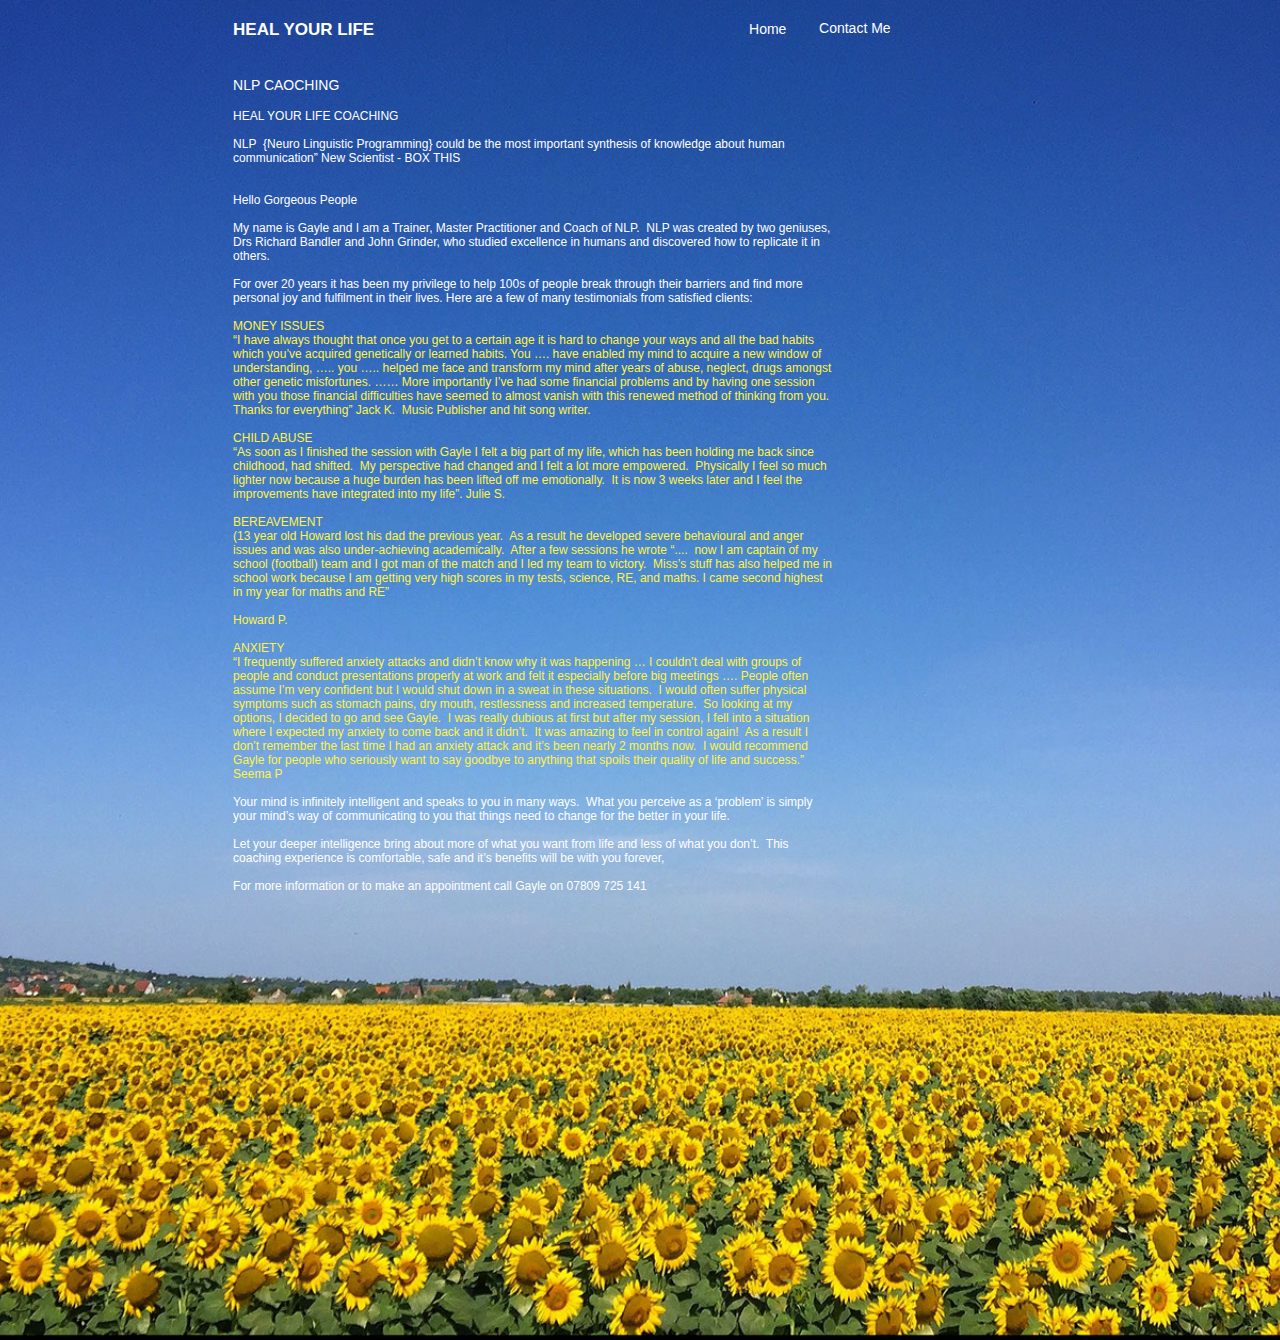
==== commit aed8b779: "Add files via upload" ====
--- a/index.html
+++ b/index.html
@@ -16,13 +16,13 @@
   
   <title>Home</title>
   <!-- CSS -->
-  <link rel="stylesheet" type="text/css" href="css/site_global.css?crc=279173372"/>
-  <link rel="stylesheet" type="text/css" href="css/master_a-master.css?crc=4200495680"/>
-  <link rel="stylesheet" type="text/css" href="css/index.css?crc=4263866501" id="pagesheet"/>
+  <link rel="stylesheet" type="text/css" href="css/site_global.css?crc=383684763"/>
+  <link rel="stylesheet" type="text/css" href="css/master_a-master.css?crc=522226619"/>
+  <link rel="stylesheet" type="text/css" href="css/index.css?crc=4265059623" id="pagesheet"/>
   <!-- IE-only CSS -->
   <!--[if lt IE 9]>
   <link rel="stylesheet" type="text/css" href="css/nomq_preview_master_a-master.css?crc=3824530138"/>
-  <link rel="stylesheet" type="text/css" href="css/nomq_index.css?crc=521531309" id="nomq_pagesheet"/>
+  <link rel="stylesheet" type="text/css" href="css/nomq_index.css?crc=299175336" id="nomq_pagesheet"/>
   <![endif]-->
    </head>
  <body class="museBGSize">
@@ -39,27 +39,41 @@
     </div>
     <a class="nonblock nontext MuseLinkActive clearfix grpelem shared_content" id="u557-4" href="index.html" data-content-guid="u557-4_content"><!-- content --><h2 class="OLM-H2">Home</h2></a>
     <a class="nonblock nontext clearfix grpelem shared_content" id="u468-4" href="contact-us.html" data-content-guid="u468-4_content"><!-- content --><h2 class="OLM-H2">Contact Me</h2></a>
-    <div class="verticalspacer" data-offset-top="100" data-content-above-spacer="100" data-content-below-spacer="99" data-sizePolicy="fixed" data-pintopage="page_fixedLeft"></div>
-    <div class="clearfix grpelem shared_content" id="u1355-30" data-content-guid="u1355-30_content"><!-- content -->
-     <p>NLP may be the most powerful vehicle for change in existence” Modern Psychology“ NLP could be the most important synthesis of knowledge about human communication” New Scientist Neuro Linguistic Programming</p>
-     <p>&nbsp;</p>
-     <p>&nbsp;</p>
-     <p>Hello Gorgeous People</p>
-     <p>&nbsp;</p>
-     <p>My name is Gayle and I am a Trainer and Master practitioner and Coach of NLP.&nbsp; Neuro Linguistic Programming was created by two geniuses, Drs Richard Bandler and John Grinder, who studied excellence in humans and discovered how to replicate it in others.</p>
-     <p>&nbsp;</p>
-     <p>For over 20 years it has been my privilege to help 100s of people break through their barriers and find more personal joy and fulfilment in their lives.&nbsp; But don’t take my word for it.</p>
-     <p>&nbsp;</p>
-     <p>Here are a few of many testimonials from satisfied clients:</p>
-     <p>&nbsp;</p>
-     <p>“I have always thought that once you get to a certain age it is hard to change your ways and all the bad habits which you’ve acquired genetically or learned habits. You …. Have enabled my mind to acquire a new window of understanding, ….. you ….. helped me face and transford my mind after years of abuse, neglect, drugs amongst other genetic misfortunes. …… More importantly I’ve had some financial problems and by having one session with you those financial difficulties have seemed to almost vanish with this renewed method of thinking from you.</p>
-     <p>&nbsp;</p>
-     <p>Thanks for everything” Jack K.&nbsp; Music Publisher and hit song writer.</p>
-     <p>&nbsp;</p>
-     <p>“As soon as I finished the session with Gayle I felt a big part of my life, which has been holding me back since childhood, had shifted.&nbsp; My perspective had changed and I felt a lot more empowered.&nbsp; Physically I feel so much lighter now because a huge burden has been lifted off me emotionally.</p>
-     <p>&nbsp;</p>
-     <p>It is now 3 weeks later and I feel the improvements have integrated into my life”. Julie S. (sexual abuse in childhood)</p>
-     <p>&nbsp;</p>
+    <div class="verticalspacer" data-offset-top="100" data-content-above-spacer="100" data-content-below-spacer="391" data-sizePolicy="fixed" data-pintopage="page_fixedLeft"></div>
+    <div class="clearfix grpelem shared_content" id="u1355-53" data-content-guid="u1355-53_content"><!-- content -->
+     <p id="u1355-2">HEAL YOUR LIFE COACHING</p>
+     <p id="u1355-3">&nbsp;</p>
+     <p id="u1355-5">NLP&nbsp; {Neuro Linguistic Programming} could be the most important synthesis of knowledge about human communication” New Scientist - BOX THIS</p>
+     <p id="u1355-6">&nbsp;</p>
+     <p id="u1355-7">&nbsp;</p>
+     <p id="u1355-9">Hello Gorgeous People</p>
+     <p id="u1355-10">&nbsp;</p>
+     <p id="u1355-12">My name is Gayle and I am a Trainer, Master Practitioner and Coach of NLP.&nbsp; NLP was created by two geniuses, Drs Richard Bandler and John Grinder, who studied excellence in humans and discovered how to replicate it in others.</p>
+     <p id="u1355-13">&nbsp;</p>
+     <p id="u1355-15">For over 20 years it has been my privilege to help 100s of people break through their barriers and find more personal joy and fulfilment in their lives. Here are a few of many testimonials from satisfied clients:</p>
+     <p id="u1355-16">&nbsp;</p>
+     <p class="PYellow">MONEY ISSUES</p>
+     <p class="PYellow">“I have always thought that once you get to a certain age it is hard to change your ways and all the bad habits which you’ve acquired genetically or learned habits. You …. have enabled my mind to acquire a new window of understanding, ….. you ….. helped me face and transform my mind after years of abuse, neglect, drugs amongst other genetic misfortunes. …… More importantly I’ve had some financial problems and by having one session with you those financial difficulties have seemed to almost vanish with this renewed method of thinking from you. Thanks for everything” Jack K.&nbsp; Music Publisher and hit song writer.</p>
+     <p id="u1355-21">&nbsp;</p>
+     <p class="PYellow">CHILD ABUSE</p>
+     <p class="PYellow">“As soon as I finished the session with Gayle I felt a big part of my life, which has been holding me back since childhood, had shifted.&nbsp; My perspective had changed and I felt a lot more empowered.&nbsp; Physically I feel so much lighter now because a huge burden has been lifted off me emotionally.&nbsp; It is now 3 weeks later and I feel the improvements have integrated into my life”. Julie S.</p>
+     <p class="PYellow">&nbsp;</p>
+     <p class="PYellow">BEREAVEMENT</p>
+     <p class="PYellow">(13 year old Howard lost his dad the previous year.&nbsp; As a result he developed severe behavioural and anger issues and was also under-achieving academically.&nbsp; After a few sessions he wrote “....&nbsp; now I am captain of my school (football) team and I got man of the match and I led my team to victory.&nbsp; Miss’s stuff has also helped me in school work because I am getting very high scores in my tests, science, RE, and maths. I came second highest in my year for maths and RE”</p>
+     <p class="PYellow">&nbsp;</p>
+     <p class="PYellow">Howard P.</p>
+     <p id="u1355-34">&nbsp;</p>
+     <p class="PYellow">ANXIETY</p>
+     <p class="PYellow">“I frequently suffered anxiety attacks and didn’t know why it was happening … I couldn’t deal with groups of people and conduct presentations properly at work and felt it especially before big meetings …. People often assume I’m very confident but I would shut down in a sweat in these situations.&nbsp; I would often suffer physical symptoms such as stomach pains, dry mouth, restlessness and increased temperature.&nbsp; So looking at my options, I decided to go and see Gayle.&nbsp; I was really dubious at first but after my session, I fell into a situation where I expected my anxiety to come back and it didn’t.&nbsp; It was amazing to feel in control again!&nbsp; As a result I don’t remember the last time I had an anxiety attack and it’s been nearly 2 months now.&nbsp; I would recommend Gayle for people who seriously want to say goodbye to anything that spoils their quality of life and success.”</p>
+     <p class="PYellow">Seema P</p>
+     <p id="u1355-41">&nbsp;</p>
+     <p id="u1355-43">Your mind is infinitely intelligent and speaks to you in many ways.&nbsp; What you perceive as a ‘problem’ is simply your mind’s way of communicating to you that things need to change for the better in your life.</p>
+     <p id="u1355-44">&nbsp;</p>
+     <p id="u1355-46">Let your deeper intelligence bring about more of what you want from life and less of what you don’t.&nbsp; This coaching experience is comfortable, safe and it’s benefits will be with you forever,</p>
+     <p id="u1355-47">&nbsp;</p>
+     <p id="u1355-49">For more information or to make an appointment call Gayle on 07809 725 141</p>
+     <p id="u1355-50">&nbsp;</p>
+     <p id="u1355-51">&nbsp;</p>
     </div>
    </div>
   </div>
@@ -68,8 +82,8 @@
     <span class="clearfix grpelem placeholder" data-placeholder-for="pu462-4_content"><!-- placeholder node --></span>
     <span class="nonblock nontext MuseLinkActive clearfix grpelem placeholder" data-placeholder-for="u557-4_content"><!-- placeholder node --></span>
     <span class="nonblock nontext clearfix grpelem placeholder" data-placeholder-for="u468-4_content"><!-- placeholder node --></span>
-    <div class="verticalspacer" data-offset-top="98" data-content-above-spacer="97" data-content-below-spacer="43" data-sizePolicy="fixed" data-pintopage="page_fixedLeft"></div>
-    <span class="clearfix grpelem placeholder" data-placeholder-for="u1355-30_content"><!-- placeholder node --></span>
+    <div class="verticalspacer" data-offset-top="98" data-content-above-spacer="97" data-content-below-spacer="319" data-sizePolicy="fixed" data-pintopage="page_fixedLeft"></div>
+    <span class="clearfix grpelem placeholder" data-placeholder-for="u1355-53_content"><!-- placeholder node --></span>
    </div>
   </div>
   <div class="breakpoint" id="bp_422" data-max-width="422"><!-- responsive breakpoint node -->
@@ -77,8 +91,8 @@
     <span class="clearfix grpelem placeholder" data-placeholder-for="pu462-4_content"><!-- placeholder node --></span>
     <span class="nonblock nontext MuseLinkActive clearfix grpelem placeholder" data-placeholder-for="u557-4_content"><!-- placeholder node --></span>
     <span class="nonblock nontext clearfix grpelem placeholder" data-placeholder-for="u468-4_content"><!-- placeholder node --></span>
-    <div class="verticalspacer" data-offset-top="86" data-content-above-spacer="85" data-content-below-spacer="733"></div>
-    <span class="clearfix grpelem placeholder" data-placeholder-for="u1355-30_content"><!-- placeholder node --></span>
+    <div class="verticalspacer" data-offset-top="86" data-content-above-spacer="85" data-content-below-spacer="1524"></div>
+    <span class="clearfix grpelem placeholder" data-placeholder-for="u1355-53_content"><!-- placeholder node --></span>
    </div>
   </div>
   <!-- Other scripts -->
--- a/css/site_global.css
+++ b/css/site_global.css
@@ -1 +1 @@
-html{min-height:100%;min-width:100%;-ms-text-size-adjust:none;}body,div,dl,dt,dd,ul,ol,li,nav,h1,h2,h3,h4,h5,h6,pre,code,form,fieldset,legend,input,button,textarea,p,blockquote,th,td,a{margin:0px;padding:0px;border-width:0px;border-style:solid;border-color:transparent;-webkit-transform-origin:left top;-ms-transform-origin:left top;-o-transform-origin:left top;transform-origin:left top;background-repeat:no-repeat;}button.submit-btn{-moz-box-sizing:content-box;-webkit-box-sizing:content-box;box-sizing:content-box;}.transition{-webkit-transition-property:background-image,background-position,background-color,border-color,border-radius,color,font-size,font-style,font-weight,letter-spacing,line-height,text-align,box-shadow,text-shadow,opacity;transition-property:background-image,background-position,background-color,border-color,border-radius,color,font-size,font-style,font-weight,letter-spacing,line-height,text-align,box-shadow,text-shadow,opacity;}.transition *{-webkit-transition:inherit;transition:inherit;}table{border-collapse:collapse;border-spacing:0px;}fieldset,img{border:0px;border-style:solid;-webkit-transform-origin:left top;-ms-transform-origin:left top;-o-transform-origin:left top;transform-origin:left top;}address,caption,cite,code,dfn,em,strong,th,var,optgroup{font-style:inherit;font-weight:inherit;}del,ins{text-decoration:none;}li{list-style:none;}caption,th{text-align:left;}h1,h2,h3,h4,h5,h6{font-size:100%;font-weight:inherit;}input,button,textarea,select,optgroup,option{font-family:inherit;font-size:inherit;font-style:inherit;font-weight:inherit;}.form-grp input,.form-grp textarea{-webkit-appearance:none;-webkit-border-radius:0;}body{font-family:Arial, Helvetica Neue, Helvetica, sans-serif;text-align:left;font-size:14px;line-height:17px;word-wrap:break-word;text-rendering:optimizeLegibility;-moz-font-feature-settings:'liga';-ms-font-feature-settings:'liga';-webkit-font-feature-settings:'liga';font-feature-settings:'liga';}a:link{color:#0000FF;text-decoration:underline;}a:visited{color:#800080;text-decoration:underline;}a:hover{color:#0000FF;text-decoration:underline;}a:active{color:#EE0000;text-decoration:underline;}a.nontext{color:black;text-decoration:none;font-style:normal;font-weight:normal;}.normal_text{color:#000000;direction:ltr;font-family:Arial, Helvetica Neue, Helvetica, sans-serif;font-size:14px;font-style:normal;font-weight:normal;letter-spacing:0px;line-height:17px;text-align:left;text-decoration:none;text-indent:0px;text-transform:none;vertical-align:0px;padding:0px;}.OLM-H2{color:#FFFFFF;font-family:Arial, Helvetica Neue, Helvetica, sans-serif;font-size:14px;padding:0px;}.OLM-H1{color:#FFFFFF;font-family:Trebuchet, Trebuchet MS, Tahoma, Arial, sans-serif;font-size:17px;font-weight:bold;padding:0px;}.list0 li:before{position:absolute;right:100%;letter-spacing:0px;text-decoration:none;font-weight:normal;font-style:normal;}.rtl-list li:before{right:auto;left:100%;}.nls-None > li:before,.nls-None .list3 > li:before,.nls-None .list6 > li:before{margin-right:6px;content:'•';}.nls-None .list1 > li:before,.nls-None .list4 > li:before,.nls-None .list7 > li:before{margin-right:6px;content:'○';}.nls-None,.nls-None .list1,.nls-None .list2,.nls-None .list3,.nls-None .list4,.nls-None .list5,.nls-None .list6,.nls-None .list7,.nls-None .list8{padding-left:34px;}.nls-None.rtl-list,.nls-None .list1.rtl-list,.nls-None .list2.rtl-list,.nls-None .list3.rtl-list,.nls-None .list4.rtl-list,.nls-None .list5.rtl-list,.nls-None .list6.rtl-list,.nls-None .list7.rtl-list,.nls-None .list8.rtl-list{padding-left:0px;padding-right:34px;}.nls-None .list2 > li:before,.nls-None .list5 > li:before,.nls-None .list8 > li:before{margin-right:6px;content:'-';}.nls-None.rtl-list > li:before,.nls-None .list1.rtl-list > li:before,.nls-None .list2.rtl-list > li:before,.nls-None .list3.rtl-list > li:before,.nls-None .list4.rtl-list > li:before,.nls-None .list5.rtl-list > li:before,.nls-None .list6.rtl-list > li:before,.nls-None .list7.rtl-list > li:before,.nls-None .list8.rtl-list > li:before{margin-right:0px;margin-left:6px;}.TabbedPanelsTab{white-space:nowrap;}.MenuBar .MenuBarView,.MenuBar .SubMenuView{display:block;list-style:none;}.MenuBar .SubMenu{display:none;position:absolute;}.NoWrap{white-space:nowrap;word-wrap:normal;}.rootelem{margin-left:auto;margin-right:auto;}.colelem{display:inline;float:left;clear:both;}.clearfix:after{content:"\0020";visibility:hidden;display:block;height:0px;clear:both;}*:first-child+html .clearfix{zoom:1;}.clip_frame{overflow:hidden;}.popup_anchor{position:relative;width:0px;height:0px;}.allow_click_through *{pointer-events:auto;}.popup_element{z-index:100000;}.svg{display:block;vertical-align:top;}span.wrap{content:'';clear:left;display:block;}span.actAsInlineDiv{display:inline-block;}.position_content,.excludeFromNormalFlow{float:left;}.preload_images{position:absolute;overflow:hidden;left:-9999px;top:-9999px;height:1px;width:1px;}.preload{height:1px;width:1px;}.animateStates{-webkit-transition:0.3s ease-in-out;-moz-transition:0.3s ease-in-out;-o-transition:0.3s ease-in-out;transition:0.3s ease-in-out;}[data-whatinput="mouse"] *:focus,[data-whatinput="touch"] *:focus,input:focus,textarea:focus{outline:none;}textarea{resize:none;overflow:auto;}.allow_click_through,.fld-prompt{pointer-events:none;}.wrapped-input{position:absolute;top:0px;left:0px;background:transparent;border:none;}.submit-btn{z-index:50000;cursor:pointer;}.anchor_item{width:22px;height:18px;}.MenuBar .SubMenuVisible,.MenuBarVertical .SubMenuVisible,.MenuBar .SubMenu .SubMenuVisible,.popup_element.Active,span.actAsPara,.actAsDiv,a.nonblock.nontext,img.block{display:block;}.widget_invisible,.js .invi,.js .mse_pre_init{visibility:hidden;}.ose_ei{visibility:hidden;z-index:0;}.no_vert_scroll{overflow-y:hidden;}.always_vert_scroll{overflow-y:scroll;}.always_horz_scroll{overflow-x:scroll;}.fullscreen{overflow:hidden;left:0px;top:0px;position:fixed;height:100%;width:100%;-moz-box-sizing:border-box;-webkit-box-sizing:border-box;-ms-box-sizing:border-box;box-sizing:border-box;}.fullwidth{position:absolute;}.borderbox{-moz-box-sizing:border-box;-webkit-box-sizing:border-box;-ms-box-sizing:border-box;box-sizing:border-box;}.scroll_wrapper{position:absolute;overflow:auto;left:0px;right:0px;top:0px;bottom:0px;padding-top:0px;padding-bottom:0px;margin-top:0px;margin-bottom:0px;}.browser_width > *{position:absolute;left:0px;right:0px;}.grpelem,.accordion_wrapper{display:inline;float:left;}.fld-checkbox input[type=checkbox],.fld-radiobutton input[type=radio]{position:absolute;overflow:hidden;clip:rect(0px, 0px, 0px, 0px);height:1px;width:1px;margin:-1px;padding:0px;border:0px;}.fld-checkbox input[type=checkbox] + label,.fld-radiobutton input[type=radio] + label{display:inline-block;background-repeat:no-repeat;cursor:pointer;float:left;width:100%;height:100%;}.pointer_cursor,.fld-recaptcha-mode,.fld-recaptcha-refresh,.fld-recaptcha-help{cursor:pointer;}p,h1,h2,h3,h4,h5,h6,ol,ul,span.actAsPara{max-height:1000000px;}.superscript{vertical-align:super;font-size:66%;line-height:0px;}.subscript{vertical-align:sub;font-size:66%;line-height:0px;}.horizontalSlideShow{-ms-touch-action:pan-y;touch-action:pan-y;}.verticalSlideShow{-ms-touch-action:pan-x;touch-action:pan-x;}.colelem100,.verticalspacer{clear:both;}.list0 li,.MenuBar .MenuItemContainer,.SlideShowContentPanel .fullscreen img,.css_verticalspacer .verticalspacer{position:relative;}.popup_element.Inactive,.js .disn,.js .an_invi,.hidden,.breakpoint{display:none;}#muse_css_mq{position:absolute;display:none;background-color:#FFFFFE;}.fluid_height_spacer{width:0.01px;}.muse_check_css{display:none;position:fixed;}@media screen and (-webkit-min-device-pixel-ratio:0){body{text-rendering:auto;}}+html{min-height:100%;min-width:100%;-ms-text-size-adjust:none;}body,div,dl,dt,dd,ul,ol,li,nav,h1,h2,h3,h4,h5,h6,pre,code,form,fieldset,legend,input,button,textarea,p,blockquote,th,td,a{margin:0px;padding:0px;border-width:0px;border-style:solid;border-color:transparent;-webkit-transform-origin:left top;-ms-transform-origin:left top;-o-transform-origin:left top;transform-origin:left top;background-repeat:no-repeat;}button.submit-btn{-moz-box-sizing:content-box;-webkit-box-sizing:content-box;box-sizing:content-box;}.transition{-webkit-transition-property:background-image,background-position,background-color,border-color,border-radius,color,font-size,font-style,font-weight,letter-spacing,line-height,text-align,box-shadow,text-shadow,opacity;transition-property:background-image,background-position,background-color,border-color,border-radius,color,font-size,font-style,font-weight,letter-spacing,line-height,text-align,box-shadow,text-shadow,opacity;}.transition *{-webkit-transition:inherit;transition:inherit;}table{border-collapse:collapse;border-spacing:0px;}fieldset,img{border:0px;border-style:solid;-webkit-transform-origin:left top;-ms-transform-origin:left top;-o-transform-origin:left top;transform-origin:left top;}address,caption,cite,code,dfn,em,strong,th,var,optgroup{font-style:inherit;font-weight:inherit;}del,ins{text-decoration:none;}li{list-style:none;}caption,th{text-align:left;}h1,h2,h3,h4,h5,h6{font-size:100%;font-weight:inherit;}input,button,textarea,select,optgroup,option{font-family:inherit;font-size:inherit;font-style:inherit;font-weight:inherit;}.form-grp input,.form-grp textarea{-webkit-appearance:none;-webkit-border-radius:0;}body{font-family:Arial, Helvetica Neue, Helvetica, sans-serif;text-align:left;font-size:14px;line-height:17px;word-wrap:break-word;text-rendering:optimizeLegibility;-moz-font-feature-settings:'liga';-ms-font-feature-settings:'liga';-webkit-font-feature-settings:'liga';font-feature-settings:'liga';}a:link{color:#0000FF;text-decoration:underline;}a:visited{color:#800080;text-decoration:underline;}a:hover{color:#0000FF;text-decoration:underline;}a:active{color:#EE0000;text-decoration:underline;}a.nontext{color:black;text-decoration:none;font-style:normal;font-weight:normal;}.normal_text{color:#000000;direction:ltr;font-family:Arial, Helvetica Neue, Helvetica, sans-serif;font-size:14px;font-style:normal;font-weight:normal;letter-spacing:0px;line-height:17px;text-align:left;text-decoration:none;text-indent:0px;text-transform:none;vertical-align:0px;padding:0px;}.OLM-H2{color:#FFFFFF;font-family:Arial, Helvetica Neue, Helvetica, sans-serif;font-size:14px;padding:0px;}.OLM-H1{color:#FFFFFF;font-family:Trebuchet, Trebuchet MS, Tahoma, Arial, sans-serif;font-size:17px;font-weight:bold;padding:0px;}.PYellow{color:#FFF444;font-family:Verdana, Tahoma, Geneva, sans-serif;font-size:12px;padding:0px;}.list0 li:before{position:absolute;right:100%;letter-spacing:0px;text-decoration:none;font-weight:normal;font-style:normal;}.rtl-list li:before{right:auto;left:100%;}.nls-None > li:before,.nls-None .list3 > li:before,.nls-None .list6 > li:before{margin-right:6px;content:'•';}.nls-None .list1 > li:before,.nls-None .list4 > li:before,.nls-None .list7 > li:before{margin-right:6px;content:'○';}.nls-None,.nls-None .list1,.nls-None .list2,.nls-None .list3,.nls-None .list4,.nls-None .list5,.nls-None .list6,.nls-None .list7,.nls-None .list8{padding-left:34px;}.nls-None.rtl-list,.nls-None .list1.rtl-list,.nls-None .list2.rtl-list,.nls-None .list3.rtl-list,.nls-None .list4.rtl-list,.nls-None .list5.rtl-list,.nls-None .list6.rtl-list,.nls-None .list7.rtl-list,.nls-None .list8.rtl-list{padding-left:0px;padding-right:34px;}.nls-None .list2 > li:before,.nls-None .list5 > li:before,.nls-None .list8 > li:before{margin-right:6px;content:'-';}.nls-None.rtl-list > li:before,.nls-None .list1.rtl-list > li:before,.nls-None .list2.rtl-list > li:before,.nls-None .list3.rtl-list > li:before,.nls-None .list4.rtl-list > li:before,.nls-None .list5.rtl-list > li:before,.nls-None .list6.rtl-list > li:before,.nls-None .list7.rtl-list > li:before,.nls-None .list8.rtl-list > li:before{margin-right:0px;margin-left:6px;}.TabbedPanelsTab{white-space:nowrap;}.MenuBar .MenuBarView,.MenuBar .SubMenuView{display:block;list-style:none;}.MenuBar .SubMenu{display:none;position:absolute;}.NoWrap{white-space:nowrap;word-wrap:normal;}.rootelem{margin-left:auto;margin-right:auto;}.colelem{display:inline;float:left;clear:both;}.clearfix:after{content:"\0020";visibility:hidden;display:block;height:0px;clear:both;}*:first-child+html .clearfix{zoom:1;}.clip_frame{overflow:hidden;}.popup_anchor{position:relative;width:0px;height:0px;}.allow_click_through *{pointer-events:auto;}.popup_element{z-index:100000;}.svg{display:block;vertical-align:top;}span.wrap{content:'';clear:left;display:block;}span.actAsInlineDiv{display:inline-block;}.position_content,.excludeFromNormalFlow{float:left;}.preload_images{position:absolute;overflow:hidden;left:-9999px;top:-9999px;height:1px;width:1px;}.preload{height:1px;width:1px;}.animateStates{-webkit-transition:0.3s ease-in-out;-moz-transition:0.3s ease-in-out;-o-transition:0.3s ease-in-out;transition:0.3s ease-in-out;}[data-whatinput="mouse"] *:focus,[data-whatinput="touch"] *:focus,input:focus,textarea:focus{outline:none;}textarea{resize:none;overflow:auto;}.allow_click_through,.fld-prompt{pointer-events:none;}.wrapped-input{position:absolute;top:0px;left:0px;background:transparent;border:none;}.submit-btn{z-index:50000;cursor:pointer;}.anchor_item{width:22px;height:18px;}.MenuBar .SubMenuVisible,.MenuBarVertical .SubMenuVisible,.MenuBar .SubMenu .SubMenuVisible,.popup_element.Active,span.actAsPara,.actAsDiv,a.nonblock.nontext,img.block{display:block;}.widget_invisible,.js .invi,.js .mse_pre_init{visibility:hidden;}.ose_ei{visibility:hidden;z-index:0;}.no_vert_scroll{overflow-y:hidden;}.always_vert_scroll{overflow-y:scroll;}.always_horz_scroll{overflow-x:scroll;}.fullscreen{overflow:hidden;left:0px;top:0px;position:fixed;height:100%;width:100%;-moz-box-sizing:border-box;-webkit-box-sizing:border-box;-ms-box-sizing:border-box;box-sizing:border-box;}.fullwidth{position:absolute;}.borderbox{-moz-box-sizing:border-box;-webkit-box-sizing:border-box;-ms-box-sizing:border-box;box-sizing:border-box;}.scroll_wrapper{position:absolute;overflow:auto;left:0px;right:0px;top:0px;bottom:0px;padding-top:0px;padding-bottom:0px;margin-top:0px;margin-bottom:0px;}.browser_width > *{position:absolute;left:0px;right:0px;}.grpelem,.accordion_wrapper{display:inline;float:left;}.fld-checkbox input[type=checkbox],.fld-radiobutton input[type=radio]{position:absolute;overflow:hidden;clip:rect(0px, 0px, 0px, 0px);height:1px;width:1px;margin:-1px;padding:0px;border:0px;}.fld-checkbox input[type=checkbox] + label,.fld-radiobutton input[type=radio] + label{display:inline-block;background-repeat:no-repeat;cursor:pointer;float:left;width:100%;height:100%;}.pointer_cursor,.fld-recaptcha-mode,.fld-recaptcha-refresh,.fld-recaptcha-help{cursor:pointer;}p,h1,h2,h3,h4,h5,h6,ol,ul,span.actAsPara{max-height:1000000px;}.superscript{vertical-align:super;font-size:66%;line-height:0px;}.subscript{vertical-align:sub;font-size:66%;line-height:0px;}.horizontalSlideShow{-ms-touch-action:pan-y;touch-action:pan-y;}.verticalSlideShow{-ms-touch-action:pan-x;touch-action:pan-x;}.colelem100,.verticalspacer{clear:both;}.list0 li,.MenuBar .MenuItemContainer,.SlideShowContentPanel .fullscreen img,.css_verticalspacer .verticalspacer{position:relative;}.popup_element.Inactive,.js .disn,.js .an_invi,.hidden,.breakpoint{display:none;}#muse_css_mq{position:absolute;display:none;background-color:#FFFFFE;}.fluid_height_spacer{width:0.01px;}.muse_check_css{display:none;position:fixed;}@media screen and (-webkit-min-device-pixel-ratio:0){body{text-rendering:auto;}}--- a/css/master_a-master.css
+++ b/css/master_a-master.css
@@ -1 +1 @@
-#u462-4{background-color:transparent;line-height:20px;}#u557-4,#u468-4{background-color:transparent;line-height:17px;}+#u462-4{line-height:20px;background-color:transparent;}#u557-4,#u468-4{line-height:17px;background-color:transparent;}--- a/css/index.css
+++ b/css/index.css
@@ -1 +1 @@
-.version.index{color:#0000FE;background-color:#257085;}#page{border-color:#000000;margin-right:auto;z-index:1;background-color:transparent;border-width:0px;margin-left:auto;background-image:none;}#pu462-4{margin-right:-10000px;z-index:2;margin-top:20px;}#u462-4{min-height:22px;z-index:2;position:relative;}#u1292-4{background-color:transparent;line-height:17px;position:relative;z-index:14;min-height:23px;}#u557-4{position:relative;z-index:10;margin-right:-10000px;min-height:18px;}#u468-4{position:relative;z-index:6;margin-right:-10000px;margin-top:20px;}#u1355-30{margin-right:-10000px;z-index:18;font-size:12px;background-color:transparent;line-height:14px;font-family:Verdana, Tahoma, Geneva, sans-serif;color:#FFFFFF;position:relative;}.html{background-attachment:scroll;background-color:#FFFFFF;background-repeat:no-repeat;background-position:center center;background-size:cover;}body{position:relative;}@media (min-width: 601px), print{#muse_css_mq{background-color:#FFFFFF;}#bp_infinity.active{display:block;}#page{min-height:845px;width:100%;max-width:960px;}#pu462-4{width:23.75%;margin-left:7.61%;}#u462-4{width:100%;}#u1292-4{margin-top:35px;width:85.53%;}#u557-4{margin-top:21px;width:6.88%;left:61.36%;}#u468-4{min-height:21px;width:14.28%;left:68.65%;}.css_verticalspacer .verticalspacer{height:calc(100vh - 199px);}#u1355-30{min-height:368px;margin-top:-735px;width:62.5%;left:7.61%;}.html{background-image:url("../images/pexels-k-zoltan-544554-02.jpg?crc=3917514947");}body{padding-bottom:99px;}.verticalspacer{min-height:745px;}}@media (min-width: 423px) and (max-width: 600px){#muse_css_mq{background-color:#000258;}#bp_600.active{display:block;}#page{min-height:818px;width:100%;max-width:600px;}#pu462-4{width:33.34%;margin-left:4.67%;}#u462-4{width:100%;}#u1292-4{margin-top:33px;width:74.5%;}#u557-4{margin-top:20px;width:9.84%;left:64%;}#u468-4{min-height:21px;width:19%;left:74.84%;}.css_verticalspacer .verticalspacer{height:calc(100vh - 140px);}#u1355-30{min-height:368px;margin-top:-720px;width:92%;left:4.67%;}.html{background-image:url("../images/pexels-k-zoltan-544554-021200x786.jpg?crc=274742888");}body{overflow-x:hidden;padding-bottom:43px;}.verticalspacer{min-height:720px;}}@media (max-width: 422px){#muse_css_mq{background-color:#0001a6;}#bp_422.active{display:block;}#page{width:320px;min-height:616px;}#pu462-4{width:0.01px;padding-bottom:0px;margin-left:20px;}#u462-4{width:151px;}#u1292-4{width:120px;margin-top:21px;}#u557-4{width:45px;margin-top:20px;left:182px;}#u468-4{width:80px;min-height:18px;left:235px;}.css_verticalspacer .verticalspacer{height:calc(100vh - 818px);}#u1355-30{width:290px;min-height:463px;margin-bottom:-226px;margin-top:-487px;left:20px;}.html{background-image:url("../images/pexels-k-zoltan-544554-02844x553.jpg?crc=461110061");}body{overflow-x:hidden;min-width:320px;padding-bottom:690px;}.verticalspacer{min-height:487px;}}+.version.index{color:#0000FE;background-color:#37A527;}#page{border-color:#000000;background-image:none;border-width:0px;background-color:transparent;z-index:1;margin-left:auto;margin-right:auto;}#pu462-4{margin-top:20px;z-index:2;margin-right:-10000px;}#u462-4{z-index:2;min-height:22px;position:relative;}#u1292-4{position:relative;min-height:23px;background-color:transparent;z-index:14;line-height:17px;}#u557-4{position:relative;min-height:18px;z-index:10;margin-right:-10000px;}#u468-4{margin-top:20px;position:relative;z-index:6;margin-right:-10000px;}#u1355-53{background-color:transparent;position:relative;z-index:18;line-height:14px;margin-right:-10000px;}#u1355-2,#u1355-3,#u1355-5,#u1355-6,#u1355-7,#u1355-9,#u1355-10,#u1355-12,#u1355-13,#u1355-15,#u1355-16,#u1355-21,#u1355-34,#u1355-41,#u1355-43,#u1355-44,#u1355-46,#u1355-47,#u1355-49,#u1355-50,#u1355-51{font-family:Verdana, Tahoma, Geneva, sans-serif;font-size:12px;color:#FFFFFF;}.html{background-color:#FFFFFF;background-attachment:scroll;background-repeat:no-repeat;background-position:center center;background-size:cover;}body{position:relative;}@media (min-width: 601px), print{#muse_css_mq{background-color:#FFFFFF;}#bp_infinity.active{display:block;}#page{min-height:949px;width:100%;max-width:960px;}#pu462-4{width:23.75%;margin-left:7.61%;}#u462-4{width:100%;}#u1292-4{margin-top:35px;width:85.53%;}#u557-4{margin-top:21px;width:6.88%;left:61.36%;}#u468-4{min-height:21px;width:14.28%;left:68.65%;}.css_verticalspacer .verticalspacer{height:calc(100vh - 491px);}#u1355-53{min-height:368px;margin-bottom:-42px;margin-top:-840px;width:62.5%;left:7.61%;}.html{background-image:url("../images/pexels-k-zoltan-544554-02.jpg?crc=3917514947");}body{padding-bottom:391px;}.verticalspacer{min-height:849px;}}@media (min-width: 423px) and (max-width: 600px){#muse_css_mq{background-color:#000258;}#bp_600.active{display:block;}#page{min-height:1131px;width:100%;max-width:600px;}#pu462-4{width:33.34%;margin-left:4.67%;}#u462-4{width:100%;}#u1292-4{margin-top:33px;width:74.5%;}#u557-4{margin-top:20px;width:9.84%;left:64%;}#u468-4{min-height:21px;width:19%;left:74.84%;}.css_verticalspacer .verticalspacer{height:calc(100vh - 416px);}#u1355-53{min-height:368px;margin-top:-1028px;width:92%;left:4.67%;}.html{background-image:url("../images/pexels-k-zoltan-544554-021200x786.jpg?crc=274742888");}body{overflow-x:hidden;padding-bottom:319px;}.verticalspacer{min-height:1033px;}}@media (max-width: 422px){#muse_css_mq{background-color:#0001a6;}#bp_422.active{display:block;}#page{width:320px;min-height:616px;}#pu462-4{width:0.01px;padding-bottom:0px;margin-left:20px;}#u462-4{width:151px;}#u1292-4{width:120px;margin-top:21px;}#u557-4{width:45px;margin-top:20px;left:182px;}#u468-4{width:80px;min-height:18px;left:235px;}.css_verticalspacer .verticalspacer{height:calc(100vh - 1609px);}#u1355-53{width:290px;min-height:463px;margin-bottom:-912px;margin-top:-487px;left:20px;}.html{background-image:url("../images/pexels-k-zoltan-544554-02844x553.jpg?crc=461110061");}body{overflow-x:hidden;min-width:320px;padding-bottom:1481px;}.verticalspacer{min-height:487px;}}--- a/css/nomq_index.css
+++ b/css/nomq_index.css
@@ -1 +1 @@
-#muse_css_mq{background-color:#FFFFFF;}#bp_infinity.active{display:block;}#page{min-height:845px;width:100%;max-width:960px;}#pu462-4{width:23.75%;margin-left:7.61%;}#u462-4{width:100%;}#u1292-4{margin-top:35px;width:85.53%;}#u557-4{margin-top:21px;width:6.88%;left:61.36%;}#u468-4{min-height:21px;width:14.28%;left:68.65%;}.css_verticalspacer .verticalspacer{height:calc(100vh - 199px);}#u1355-30{min-height:368px;margin-top:-735px;width:62.5%;left:7.61%;}.html{background-image:url("../images/pexels-k-zoltan-544554-02.jpg?crc=3917514947");}body{padding-bottom:99px;}.verticalspacer{min-height:745px;}+#muse_css_mq{background-color:#FFFFFF;}#bp_infinity.active{display:block;}#page{min-height:949px;width:100%;max-width:960px;}#pu462-4{width:23.75%;margin-left:7.61%;}#u462-4{width:100%;}#u1292-4{margin-top:35px;width:85.53%;}#u557-4{margin-top:21px;width:6.88%;left:61.36%;}#u468-4{min-height:21px;width:14.28%;left:68.65%;}.css_verticalspacer .verticalspacer{height:calc(100vh - 491px);}#u1355-53{min-height:368px;margin-bottom:-42px;margin-top:-840px;width:62.5%;left:7.61%;}.html{background-image:url("../images/pexels-k-zoltan-544554-02.jpg?crc=3917514947");}body{padding-bottom:391px;}.verticalspacer{min-height:849px;}